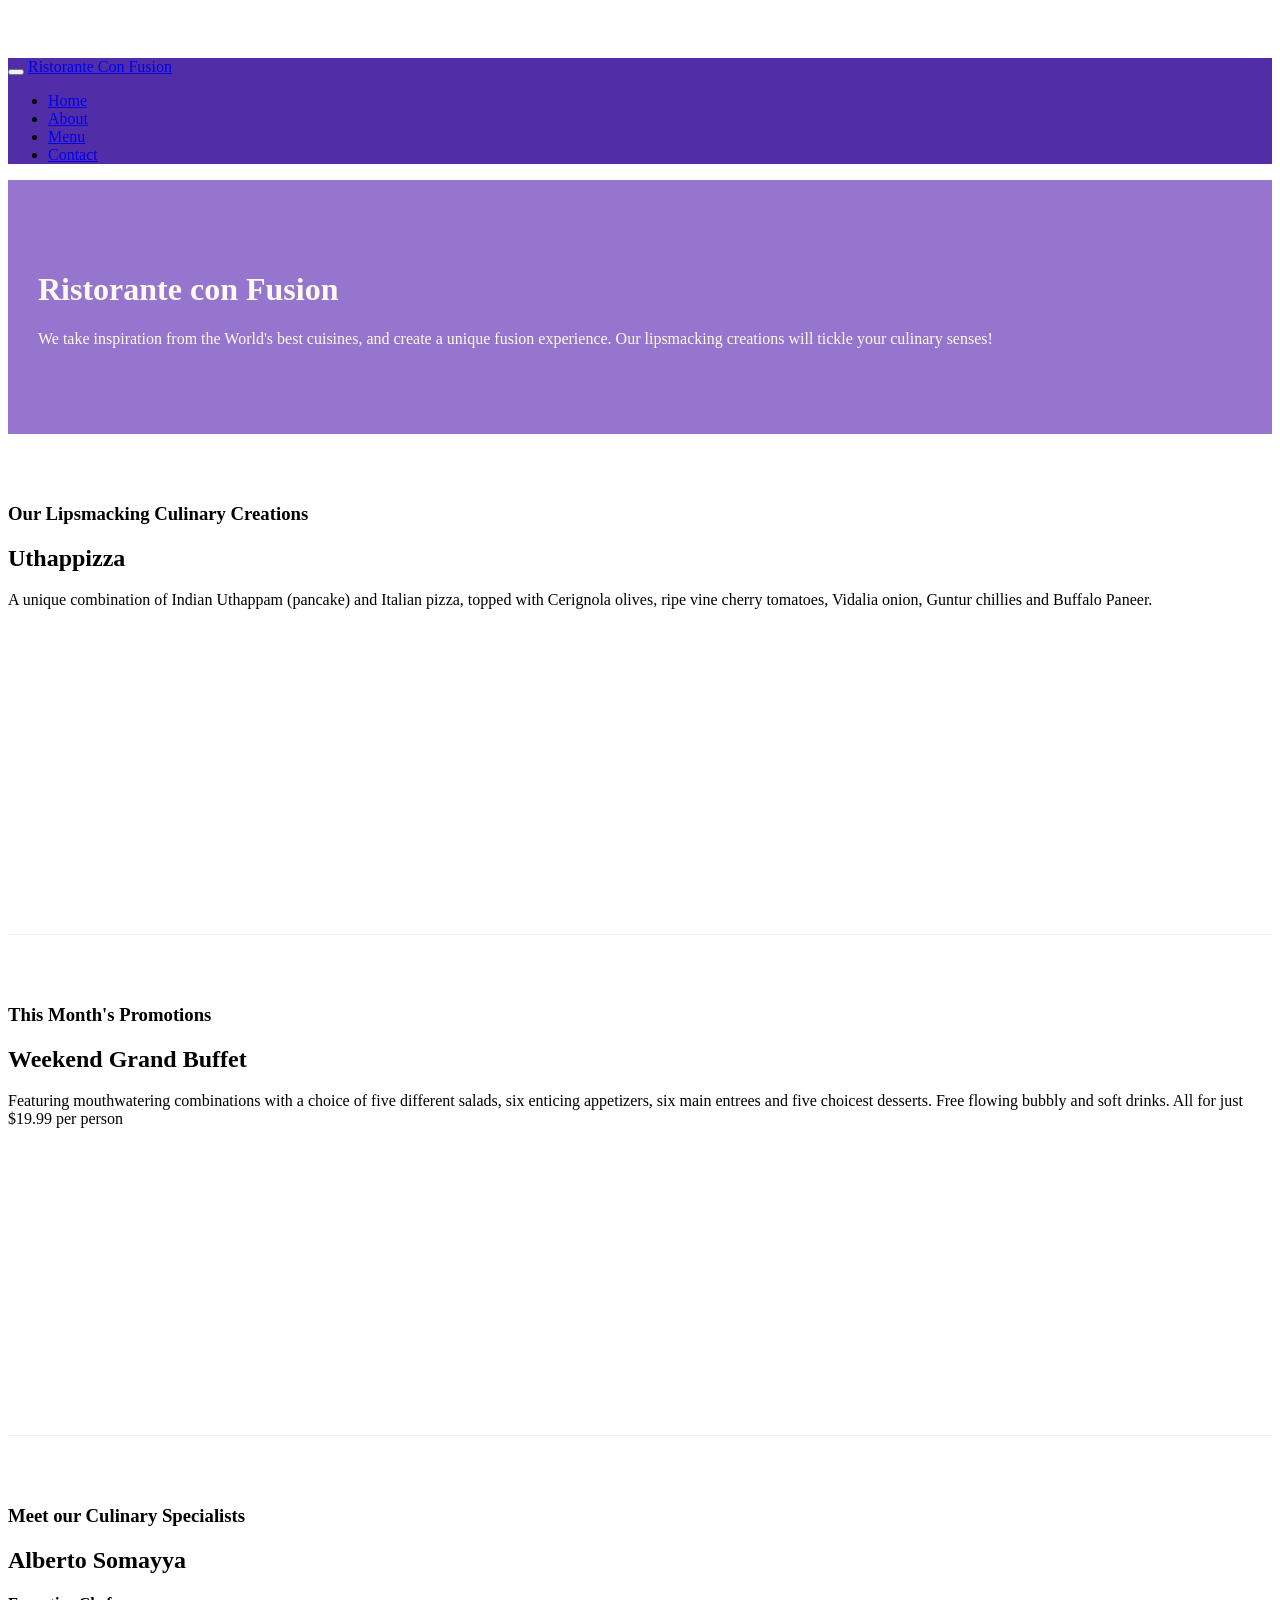
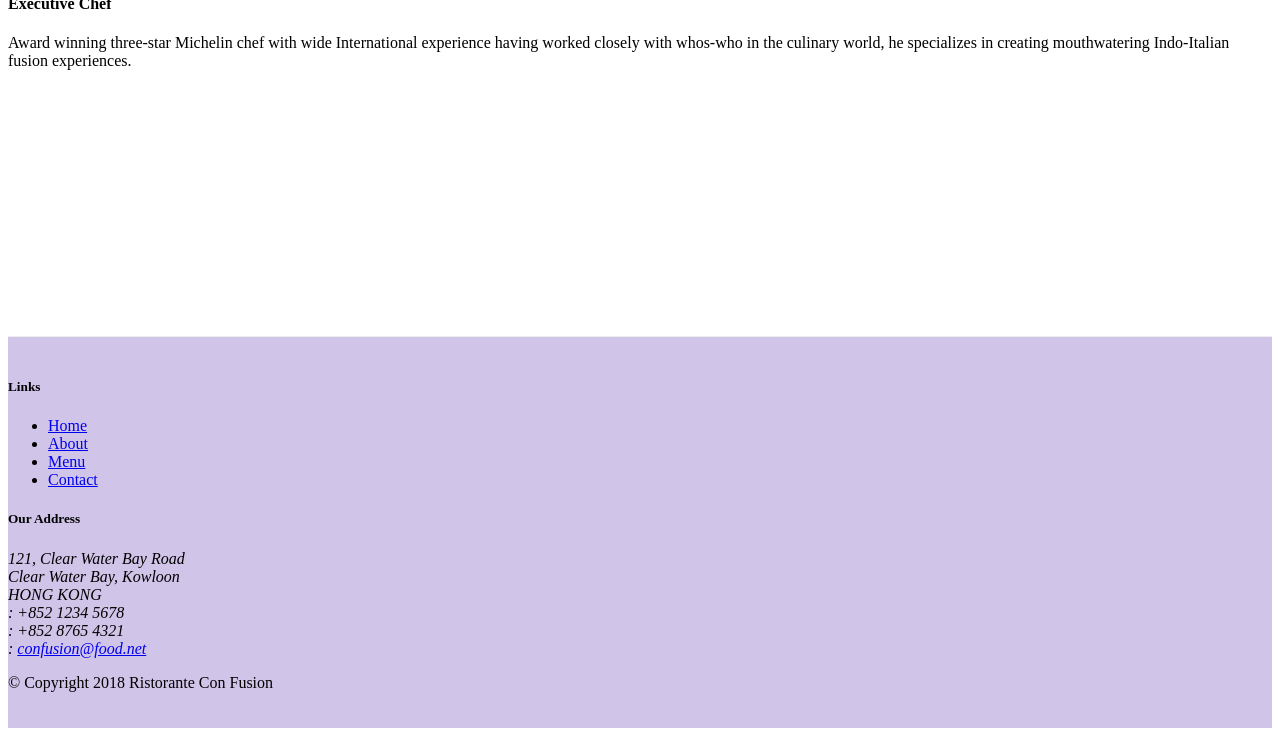
==== index.html @ 0569c8c8 "added fonts" ====
<!DOCTYPE html>
<html lang="en">

<head>
<!-- Required meta tags always come first -->
<meta charset="utf-8">
<meta name="viewport" content="width=device-width, initial-scale=1, shrink-to-fit=no">
<meta http-equiv="x-ua-compatible" content="ie=edge">

<!-- Bootstrap CSS -->
<link rel="stylesheet" href="node_modules/bootstrap/dist/css/bootstrap.min.css">
<link rel="stylesheet" href="node_modules/font-awesome/css/font-awesome.min.css">
<link rel="stylesheet" href="node_modules/bootstrap-social/bootstrap-social.css">
<link rel="stylesheet" href="css/styles.css" >
    <title>Ristorante Con Fusion</title>
    
</head>

<body>
    <nav class="navbar navbar-dark navbar-expand-sm fixed-top">
        <div class="container">
            <button class="navbar-toggler" type="button" data-toggle="collapse" data-target="#Navbar">
                <span class="navbar-toggler-icon"></span>
            </button>

            <a class="navbar-brand mr-auto" href="#">Ristorante Con Fusion</a>
            <div class="collapse navbar-collapse" id="Navbar">
                <ul class="navbar-nav mr-auto">
                    <li class="nav-item active"><a class="nav-link" href="./index.html"><span class="fa fa-home fa-lg"></span> Home</a></li>
                    <li class="nav-item"><a class="nav-link" href="./aboutus.html"><span class="fa fa-info fa-lg"></span> About</a></li>
                    <li class="nav-item"><a class="nav-link" href="#"><span class="fa fa-list fa-lg"></span> Menu</a></li>
                    <li class="nav-item"><a class="nav-link" href="#"><span class="fa fa-address-card fa-lg"></span> Contact</a></li>
    
                </ul>
            </div>
  
        </div>
    </nav>

    <header class="jumbotron">
        <div class="container">
            <div class="row row-header">
                <div class="col-12 col-sm-6">
                    <h1>Ristorante con Fusion</h1>
                    <p>We take inspiration from the World's best cuisines, and create a unique fusion experience. Our lipsmacking creations will tickle your culinary senses!</p>
                </div>
                <div class="col-12 col-sm-6">

                </div>
                <div>
                </div>
            </div>
        </div>
    </header>

    <div class="container">
        <div class="row row-content align-items-center">
            <div class="col-12 col-sm-4 order-sm-last col-md-3">
                <h3>Our Lipsmacking Culinary Creations</h3>
            </div>
            <div class="col col-sm order-sm-first zcol-md">
                <h2>Uthappizza</h2>
                <p>A unique combination of Indian Uthappam (pancake) and Italian pizza, topped with Cerignola olives, ripe vine cherry tomatoes, Vidalia onion, Guntur chillies and Buffalo Paneer.</p>
            </div>
        </div>


        <div class="row row-content  align-items-center">
            <div class="col-12 col-sm-4 col-md-3">
                <h3>This Month's Promotions</h3>
            </div>
            <div class="col col-sm col-md">
                <h2>Weekend Grand Buffet</h2>
                <p>Featuring mouthwatering combinations with a choice of five different salads, six enticing appetizers, six main entrees and five choicest desserts. Free flowing bubbly and soft drinks. All for just $19.99 per person </p>
            </div>
        </div>

        <div class="row row-content  align-items-center">
            <div class="col-12 col-sm-4 order-sm-last cold-md-3">
                <h3>Meet our Culinary Specialists</h3>
            </div>
            <div class="col col-sm col-sm-first col-md">
                <h2>Alberto Somayya</h2>
                <h4>Executive Chef</h4>
                <p>Award winning three-star Michelin chef with wide International experience having worked closely with whos-who in the culinary world, he specializes in creating mouthwatering Indo-Italian fusion experiences. </p>
            </div>
        </div>
    </div>

    <footer class="footer">
        <div class="container">
            <div  class="row">             
                <div class="col-4 offset-1 col-sm-2">
                    <h5>Links</h5>
                    <ul class="list-unstyled">
                        <li><a href="./index.html">Home</a></li>
                        <li><a href="./aboutus.html">About</a></li>
                        <li><a href="#">Menu</a></li>
                        <li><a href="#">Contact</a></li>
                    </ul>
                </div>
                <div class="col-7 col-sm-5">
                    <h5>Our Address</h5>
                    <address>
		              121, Clear Water Bay Road<br>
		              Clear Water Bay, Kowloon<br>
		              HONG KONG<br>
		              <i class="fa fa-phone fa-lg"></i>: +852 1234 5678<br>
		              <i class="fa fa-fax fa-lg"></i>: +852 8765 4321<br>
		              <i class="fa fa-envelope fa-lg"></i>: <a href="mailto:confusion@food.net">confusion@food.net</a>
		           </address>
                </div>
                <div class="col-12 col-sm-4 align-self-center">
                    <div class="text-center">
                        <a class="btn btn-social-icon btn-google" href="http://google.com/+"><i class="fa fa-google-plus fa-lg"></i></a>
                        <a  class="btn btn-social-icon btn-facebook" href="http://www.facebook.com/profile.php?id="><i class="fa fa-facebook fa-lg"></i></a>
                        <a  class="btn btn-social-icon btn-linkedin" href="http://www.linkedin.com/in/"><i class="fa fa-linkedin fa-lg"></i></a>
                        <a  class="btn btn-social-icon btn-twitter" href="http://twitter.com/"><i class="fa fa-twitter fa-lg"></i></a>
                        <a  class="btn btn-social-icon btn-youtube" href="http://youtube.com/"><i class="fa fa-youtube fa-lg"></i></a>
                        <a  class="btn btn-social-icon"href="mailto:"><i class="fa fa-envelope fa-lg"></i></a>
                    </div>
                </div>
           </div>
           <div  class="row justify-content-center">             
                <div class="col-auto">
                    <p>© Copyright 2018 Ristorante Con Fusion</p>
                </div>
           </div>
        </div>
    </footer>
     <!-- jQuery first, then Popper.js, then Bootstrap JS. -->
     <script src="node_modules/jquery/dist/jquery.slim.min.js"></script>
     <script src="node_modules/popper.js/dist/umd/popper.min.js"></script>
     <script src="node_modules/bootstrap/dist/js/bootstrap.min.js"></script>
</body>

</html>
---- css/styles.css ----
.row-header{
    margin: 0px uuto;
    padding: 0px auto;
    
}

.row-content{
    margin: 0px auto;
    padding: 50px 0px 50px 0px;
    border-bottom:1px ridge;
    min-height: 400px;
}

.row-pagetitle{
    margin: 0px auto;
    padding: 10px 0px 10px 0px;
    border-bottom:1px ridge;
    min-height: 70px;
}


.footer{
    background-color: #d1c4e9;
    margin: 0px auto;
    padding: 20px 0 20px 0;
}

.jumbotron {
    padding: 70px 30px 70px 30px;
    margin: 0px auto;
    background: #9575cd;
    color: floralwhite;
}

.address{
    font-size: 80%;
    margin: 0px;
    color: #0f0f0f;
}


body {
    padding: 50px 0px 0px 0px;
    z-index: 0;
}

.navbar-dark {
    background-color: #512da8;
}
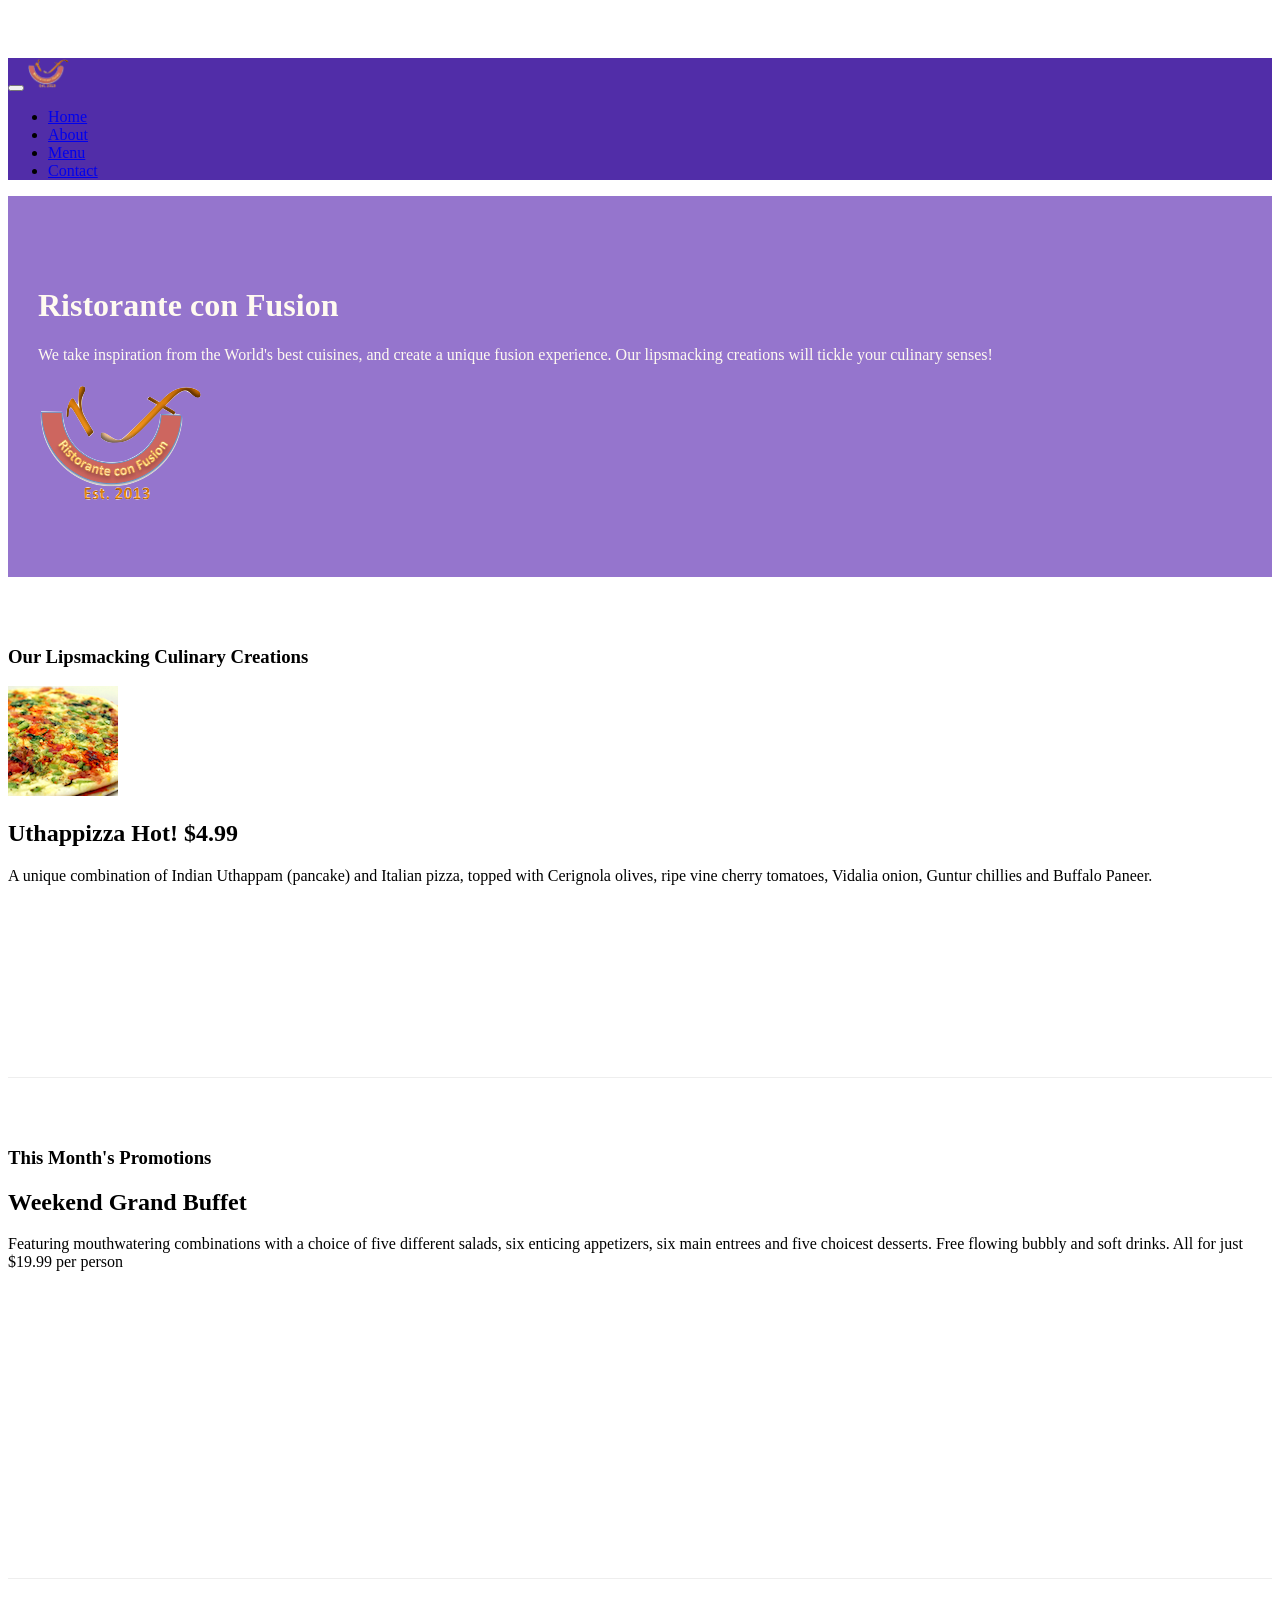
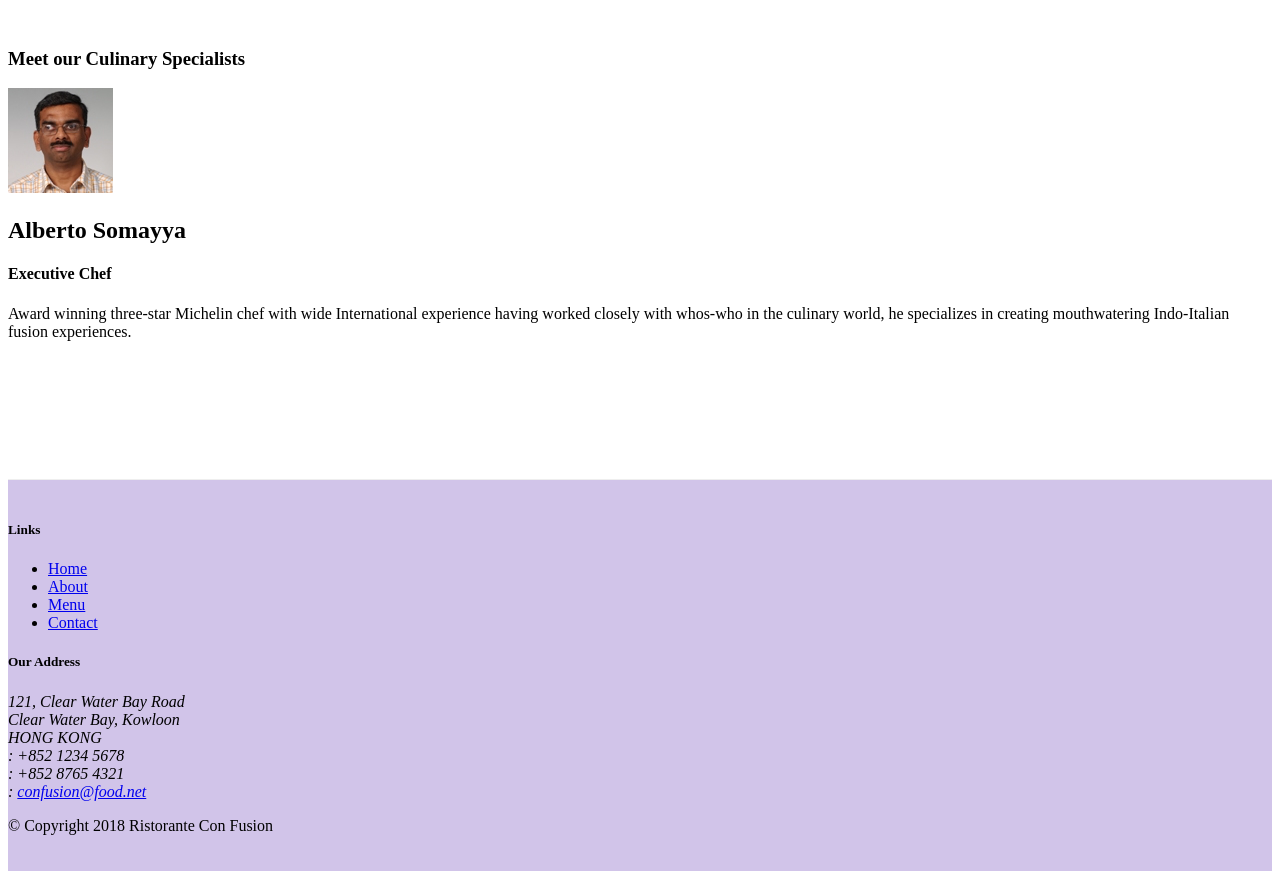
==== commit d7f73360: "add badge Pill" ====
--- a/index.html
+++ b/index.html
@@ -23,13 +23,13 @@
                 <span class="navbar-toggler-icon"></span>
             </button>
 
-            <a class="navbar-brand mr-auto" href="#">Ristorante Con Fusion</a>
+            <a class="navbar-brand mr-auto" href="#"><img src="img/logo.png" height="30" width="41"></a>
             <div class="collapse navbar-collapse" id="Navbar">
                 <ul class="navbar-nav mr-auto">
                     <li class="nav-item active"><a class="nav-link" href="./index.html"><span class="fa fa-home fa-lg"></span> Home</a></li>
                     <li class="nav-item"><a class="nav-link" href="./aboutus.html"><span class="fa fa-info fa-lg"></span> About</a></li>
-                    <li class="nav-item"><a class="nav-link" href="#"><span class="fa fa-list fa-lg"></span> Menu</a></li>
-                    <li class="nav-item"><a class="nav-link" href="#"><span class="fa fa-address-card fa-lg"></span> Contact</a></li>
+                    <li class="nav-item"><a class="nav-link" href="./menu.html"><span class="fa fa-list fa-lg"></span> Menu</a></li>
+                    <li class="nav-item"><a class="nav-link" href="./contactus.html"><span class="fa fa-address-card fa-lg"></span> Contact</a></li>
     
                 </ul>
             </div>
@@ -44,7 +44,8 @@
                     <h1>Ristorante con Fusion</h1>
                     <p>We take inspiration from the World's best cuisines, and create a unique fusion experience. Our lipsmacking creations will tickle your culinary senses!</p>
                 </div>
-                <div class="col-12 col-sm-6">
+                <div class="col-12 col-sm-6 align-self-center">
+                    <img src="img/logo.png" class="img-fluid"/>
 
                 </div>
                 <div>
@@ -58,10 +59,17 @@
             <div class="col-12 col-sm-4 order-sm-last col-md-3">
                 <h3>Our Lipsmacking Culinary Creations</h3>
             </div>
-            <div class="col col-sm order-sm-first zcol-md">
-                <h2>Uthappizza</h2>
-                <p>A unique combination of Indian Uthappam (pancake) and Italian pizza, topped with Cerignola olives, ripe vine cherry tomatoes, Vidalia onion, Guntur chillies and Buffalo Paneer.</p>
-            </div>
+            <div class="col col-sm order-sm-first col-md">
+                <div class="media">
+                <img class="d-flex mr-3 img-thumbnail align-self-center" src="img/uthappizza.png" alt="uthapizza" >
+                <div class="media-body">
+                    <h2 class="mt-0">Uthappizza <span class="badge badge-danger">Hot!</span> <span class="badge badge-pill badge-secondary">$4.99</span></h2>
+                    <p>A unique combination of Indian Uthappam (pancake) and Italian pizza, topped with Cerignola olives, ripe vine cherry tomatoes, Vidalia onion, Guntur chillies and Buffalo Paneer.</p>
+      
+                </div>
+                </div>
+
+             </div>
         </div>
 
 
@@ -80,10 +88,17 @@
                 <h3>Meet our Culinary Specialists</h3>
             </div>
             <div class="col col-sm col-sm-first col-md">
-                <h2>Alberto Somayya</h2>
-                <h4>Executive Chef</h4>
-                <p>Award winning three-star Michelin chef with wide International experience having worked closely with whos-who in the culinary world, he specializes in creating mouthwatering Indo-Italian fusion experiences. </p>
-            </div>
+                <div class="media">
+                    <img class="d-flex mr-3 img-thumbnail align-self-center" src="img/alberto.png" />
+                    <div class="media-body">
+                        <h2>Alberto Somayya</h2>
+                        <h4>Executive Chef</h4>
+                        <p>Award winning three-star Michelin chef with wide International experience having worked closely with whos-who in the culinary world, he specializes in creating mouthwatering Indo-Italian fusion experiences. </p>
+        
+                    </div>
+                </div>
+
+             </div>
         </div>
     </div>
 
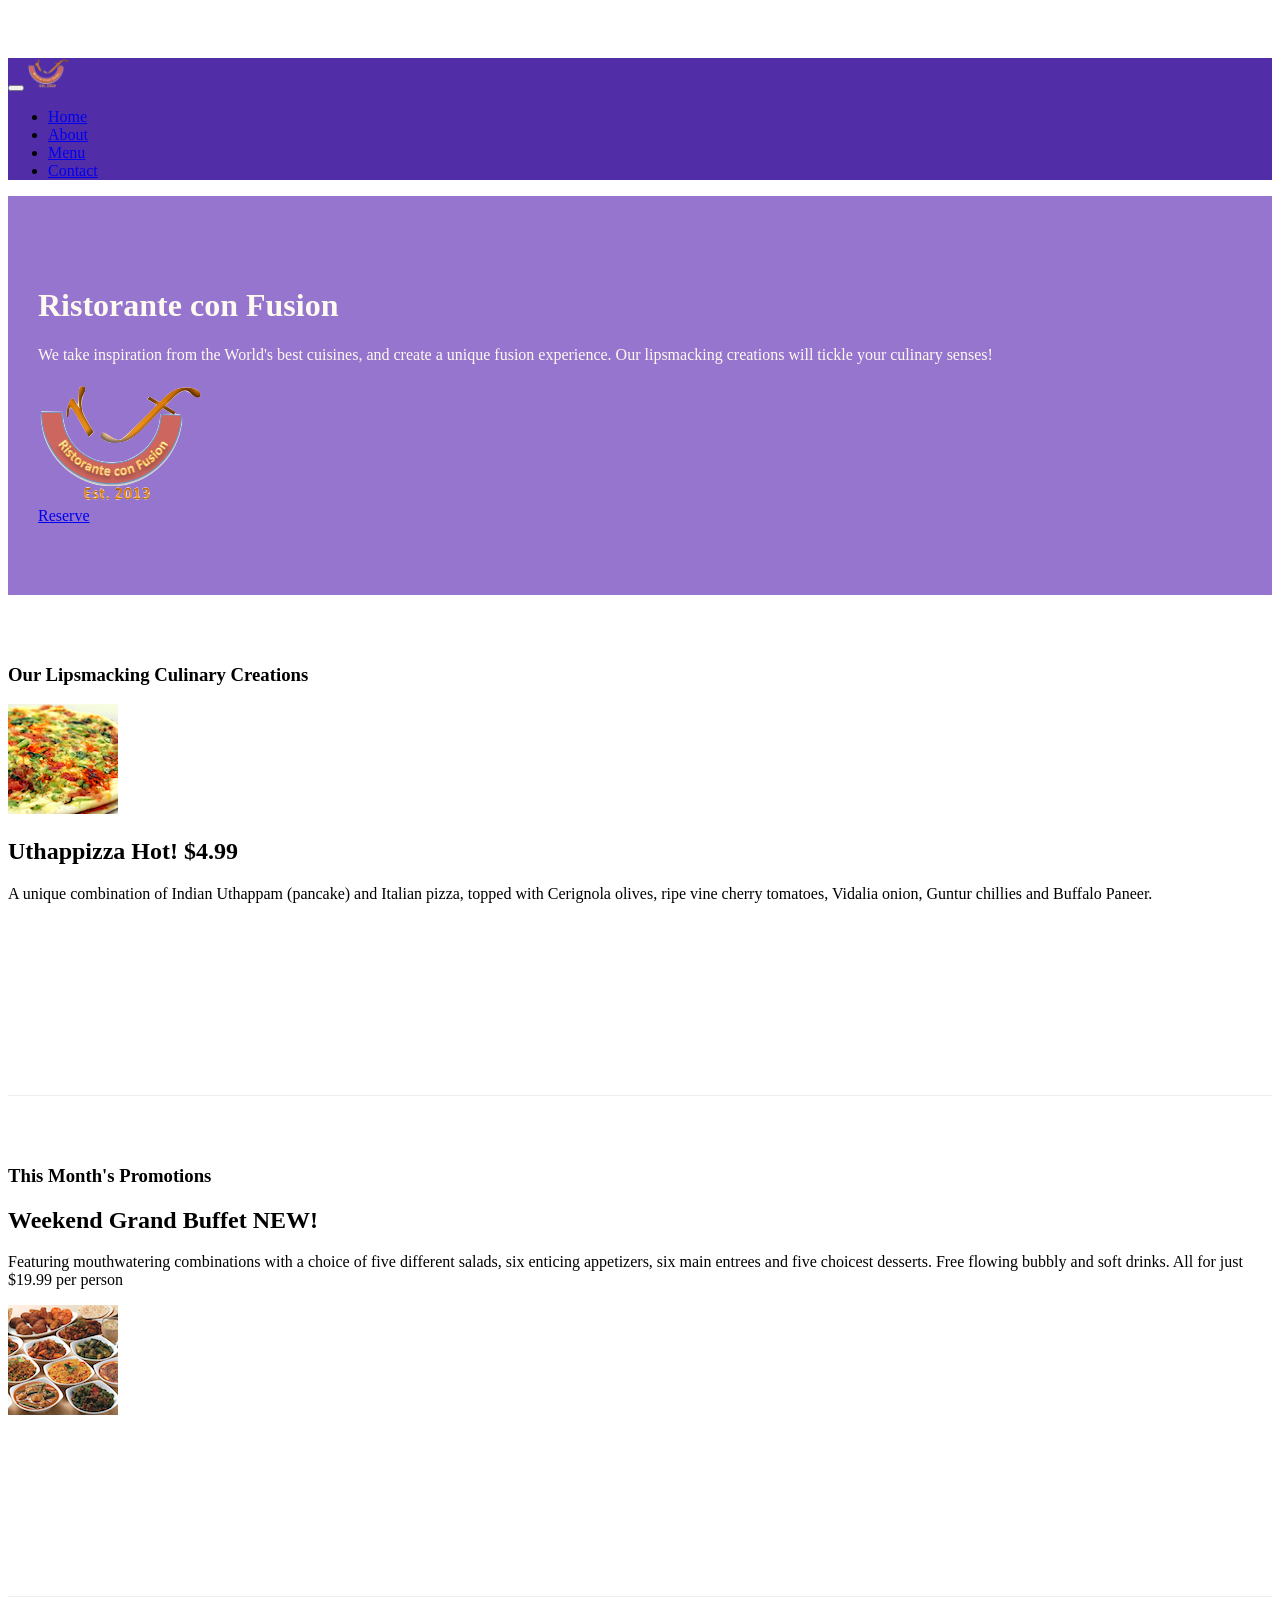
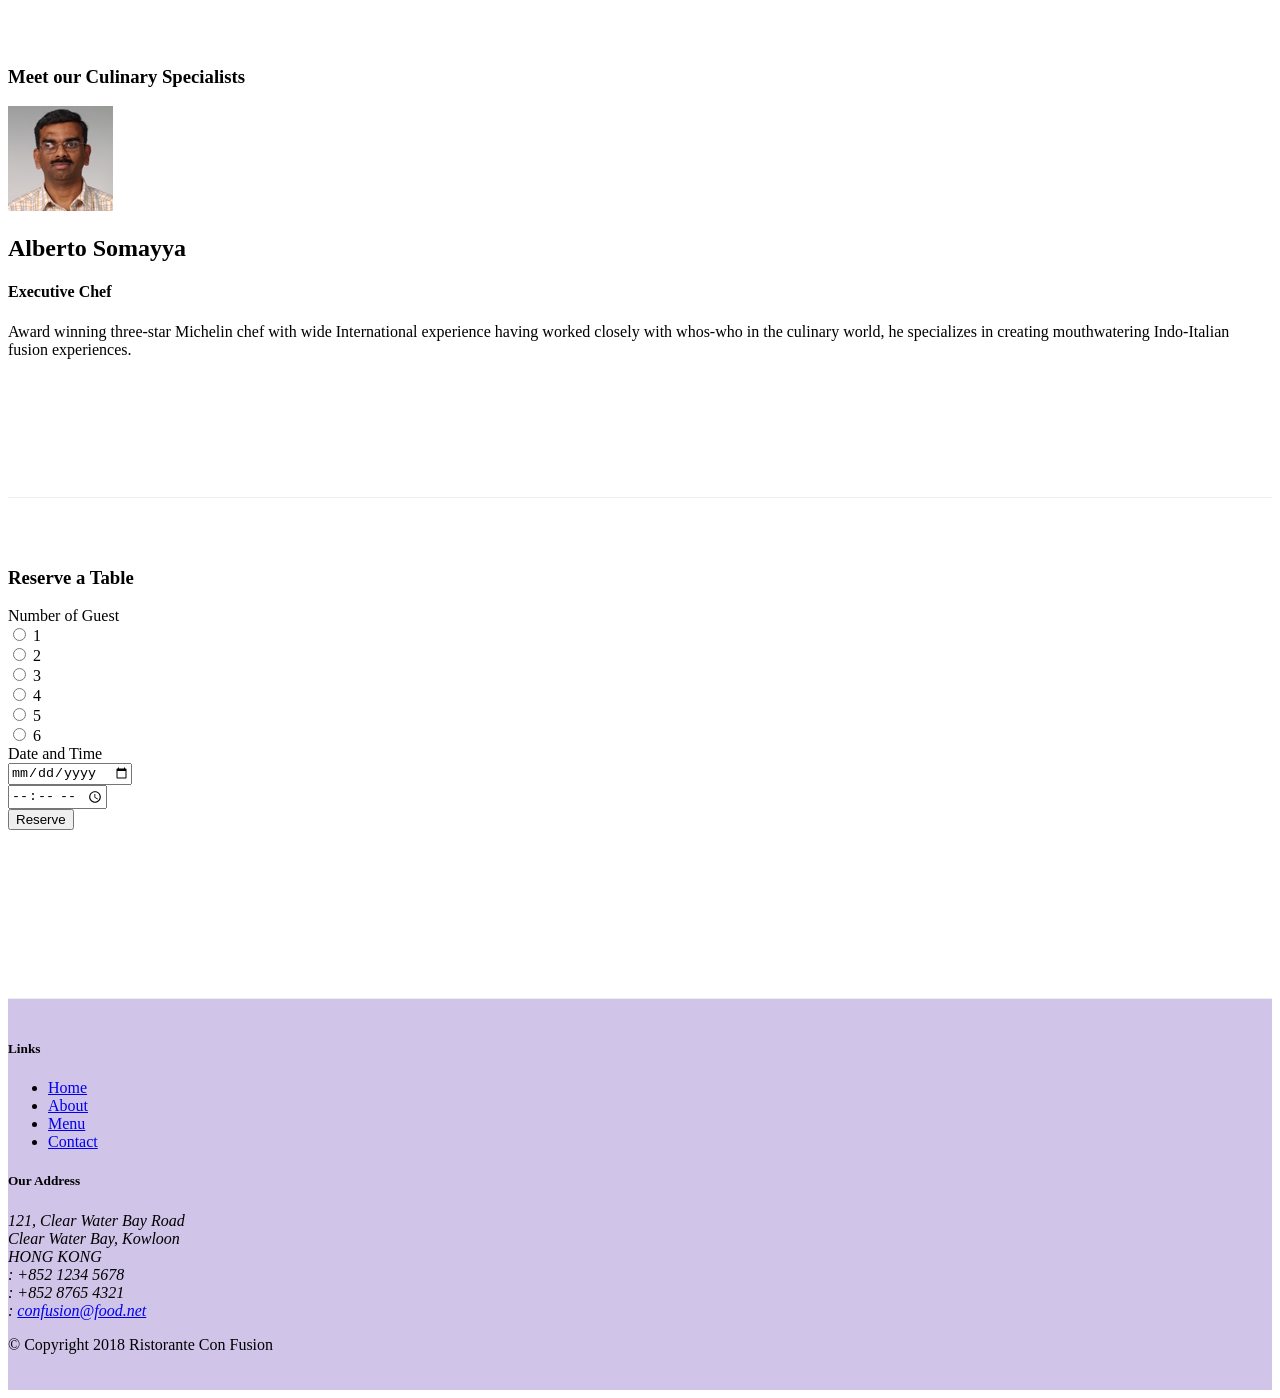
==== commit c98f738c: "tabs" ====
--- a/index.html
+++ b/index.html
@@ -38,16 +38,24 @@
     </nav>
 
     <header class="jumbotron">
-        <div class="container">
+        <div class="container ">
             <div class="row row-header">
-                <div class="col-12 col-sm-6">
+                <div class="col-12 col-sm-6 ">
                     <h1>Ristorante con Fusion</h1>
                     <p>We take inspiration from the World's best cuisines, and create a unique fusion experience. Our lipsmacking creations will tickle your culinary senses!</p>
                 </div>
-                <div class="col-12 col-sm-6 align-self-center">
+
+                <div class="col-12 col-sm-4 align-self-center">
                     <img src="img/logo.png" class="img-fluid"/>
-
-                </div>
+                </div>
+
+         
+                    <a href="#reserve" class="btn btn-primary col align-self-center" >
+                        Reserve
+                    </a>
+
+                
+                
                 <div>
                 </div>
             </div>
@@ -72,19 +80,34 @@
              </div>
         </div>
 
-
+        
         <div class="row row-content  align-items-center">
             <div class="col-12 col-sm-4 col-md-3">
                 <h3>This Month's Promotions</h3>
             </div>
             <div class="col col-sm col-md">
+                <div class="media">
+                    <div class="media-body">
+                        <h2 class="mt-0">Weekend Grand Buffet <span class="badge badge-danger">NEW!</span></h2>
+                        <p>Featuring mouthwatering combinations with a choice of five different salads, six enticing appetizers, six main entrees and five choicest desserts. Free flowing bubbly and soft drinks. All for just $19.99 per person </p>        
+                    </div>
+                    <img class="d-flex mr-3 img-thumbnail align-self-center" src="img/buffet.png" alt="uthapizza" >
+                </div>
+            </div>
+        </div>
+<!-- 
+        <div class="row row-content  align-items-center">
+            <div class="col-12 col-sm-4 col-md-3">
+                <h3>This Month's Promotions</h3>
+            </div>
+            <div class="col col-sm col-md">
                 <h2>Weekend Grand Buffet</h2>
                 <p>Featuring mouthwatering combinations with a choice of five different salads, six enticing appetizers, six main entrees and five choicest desserts. Free flowing bubbly and soft drinks. All for just $19.99 per person </p>
             </div>
-        </div>
+        </div> -->
 
         <div class="row row-content  align-items-center">
-            <div class="col-12 col-sm-4 order-sm-last cold-md-3">
+            <div class="col-12 col-sm-4 order-sm-last col-md-3">
                 <h3>Meet our Culinary Specialists</h3>
             </div>
             <div class="col col-sm col-sm-first col-md">
@@ -100,6 +123,73 @@
 
              </div>
         </div>
+        <div id="reserve" class="row row-content align-items-center">
+        <div class="col-8 col-lg-8 col-sm-12 col-md-12 mx-auto">
+            <div class="card">
+                <h3 class="card-header bg-warning text-white">Reserve a Table</h3>
+                <div class="card-body">
+                  <form>
+                    <div class="form-group row">
+                        <label for="numguest" class="col-lg-2 col-md-2 col-sm-2 col-xs-2">Number of Guest</label>
+                        <div class="col-8">
+                      
+                        <div class="form-check form-check-inline">
+                            <input class="form-check-input" type="radio" name="inlineRadioOptions" id="inlineRadio1" value="option1">
+                            <label class="form-check-label" for="inlineRadio1">1</label>
+                          </div>
+                          <div class="form-check form-check-inline">
+                            <input class="form-check-input" type="radio" name="inlineRadioOptions" id="inlineRadio2" value="option2">
+                            <label class="form-check-label" for="inlineRadio2">2</label>
+                          </div>
+                          <div class="form-check form-check-inline">
+                            <input class="form-check-input" type="radio" name="inlineRadioOptions" id="inlineRadio3" value="option3">
+                            <label class="form-check-label" for="inlineRadio3">3</label>
+                          </div>
+
+                          <div class="form-check form-check-inline">
+                            <input class="form-check-input" type="radio" name="inlineRadioOptions" id="inlineRadio3" value="option3">
+                            <label class="form-check-label" for="inlineRadio3">4</label>
+                          </div>
+
+                          <div class="form-check form-check-inline">
+                            <input class="form-check-input" type="radio" name="inlineRadioOptions" id="inlineRadio3" value="option3">
+                            <label class="form-check-label" for="inlineRadio3">5</label>
+                          </div>
+
+                          <div class="form-check form-check-inline">
+                            <input class="form-check-input" type="radio" name="inlineRadioOptions" id="inlineRadio3" value="option3">
+                            <label class="form-check-label" for="inlineRadio3">6</label>
+                          </div>
+                        </div>
+
+                    </div>
+
+                    <div class="form-group row">
+                        <label for="datetime" class="col-12 col-md-2 col-form-label">Date and Time</label>
+                        <div class="col-lg-5 col-sm-12  col-md-12">
+                            <input type="date" class="form-control" id="date" name="date"
+                             placeholder="Enter Date">
+                        </div>
+                        <div class="col-lg-5 col-sm-12  col-md-12">
+                            <input type="time" class="form-control" id="time" name="time"
+                             placeholder="Time">
+                        </div>
+                    </div>
+                    <div class="form-group row">
+                       
+                        <div class="col-12">
+                            <button type="submit" class="btn btn-primary">
+                                Reserve
+                            </button>
+                           
+                        </div>
+                    </div>
+                  </form>
+                </div>
+            </div>
+        </div>
+        </div>
+
     </div>
 
     <footer class="footer">
--- a/css/styles.css
+++ b/css/styles.css
@@ -46,4 +46,11 @@
 
 .navbar-dark {
     background-color: #512da8;
+}
+
+.tab-content {
+    border-left: 1px solid #ddd;
+    border-right: 1px solid #ddd;
+    border-bottom: 1px solid #ddd;
+    padding:10px;
 }
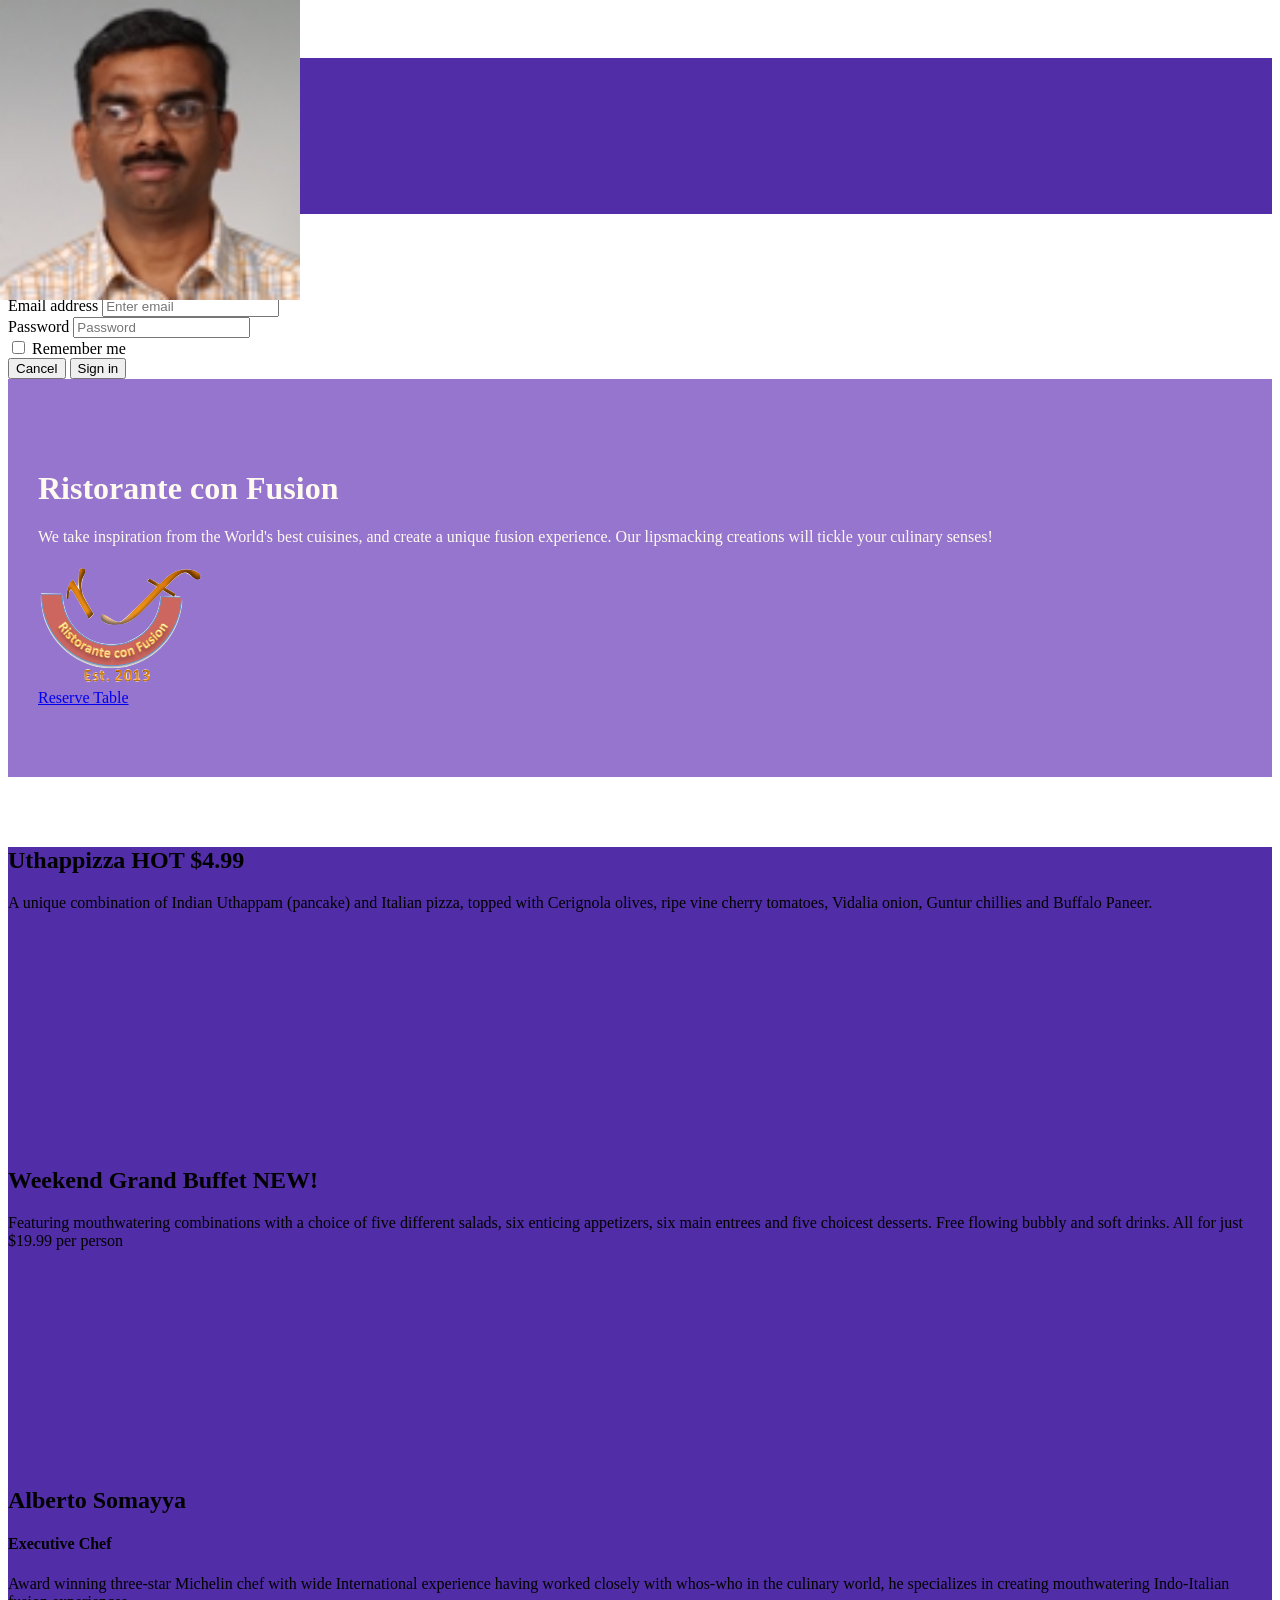
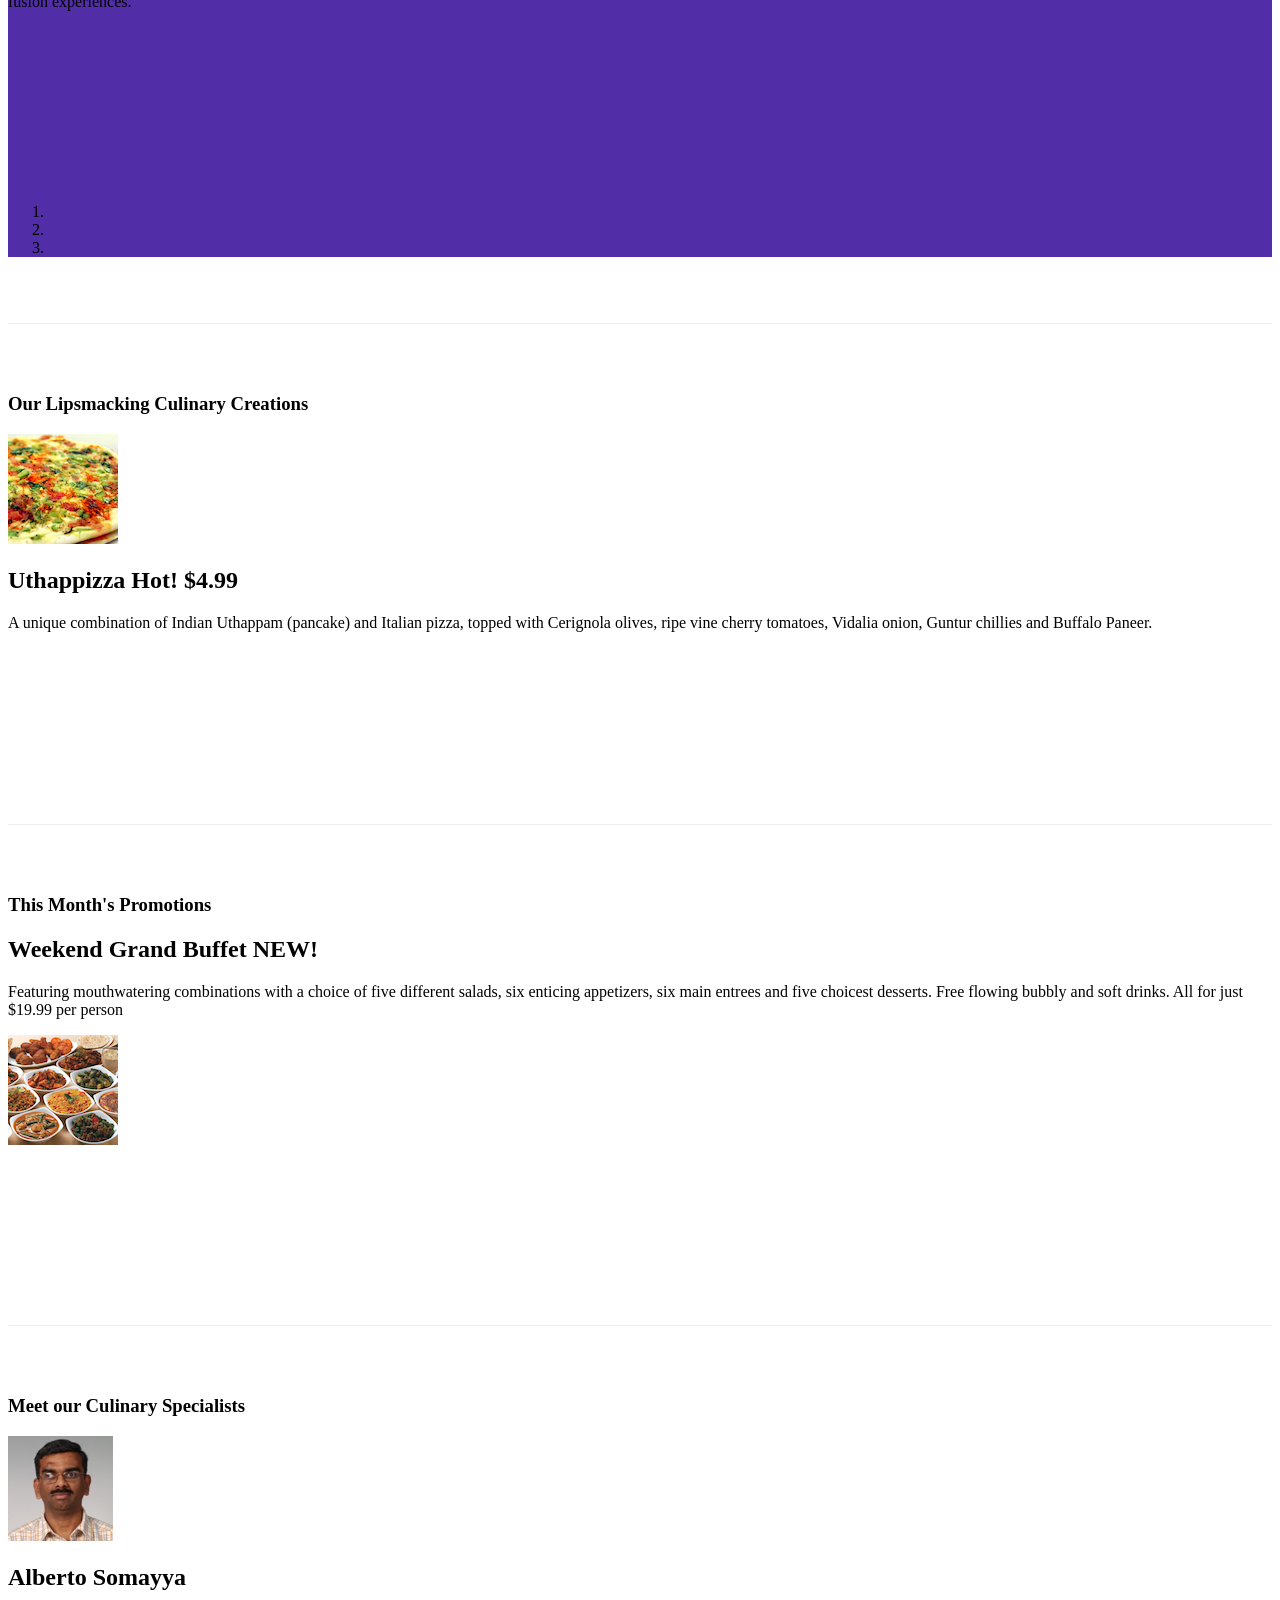
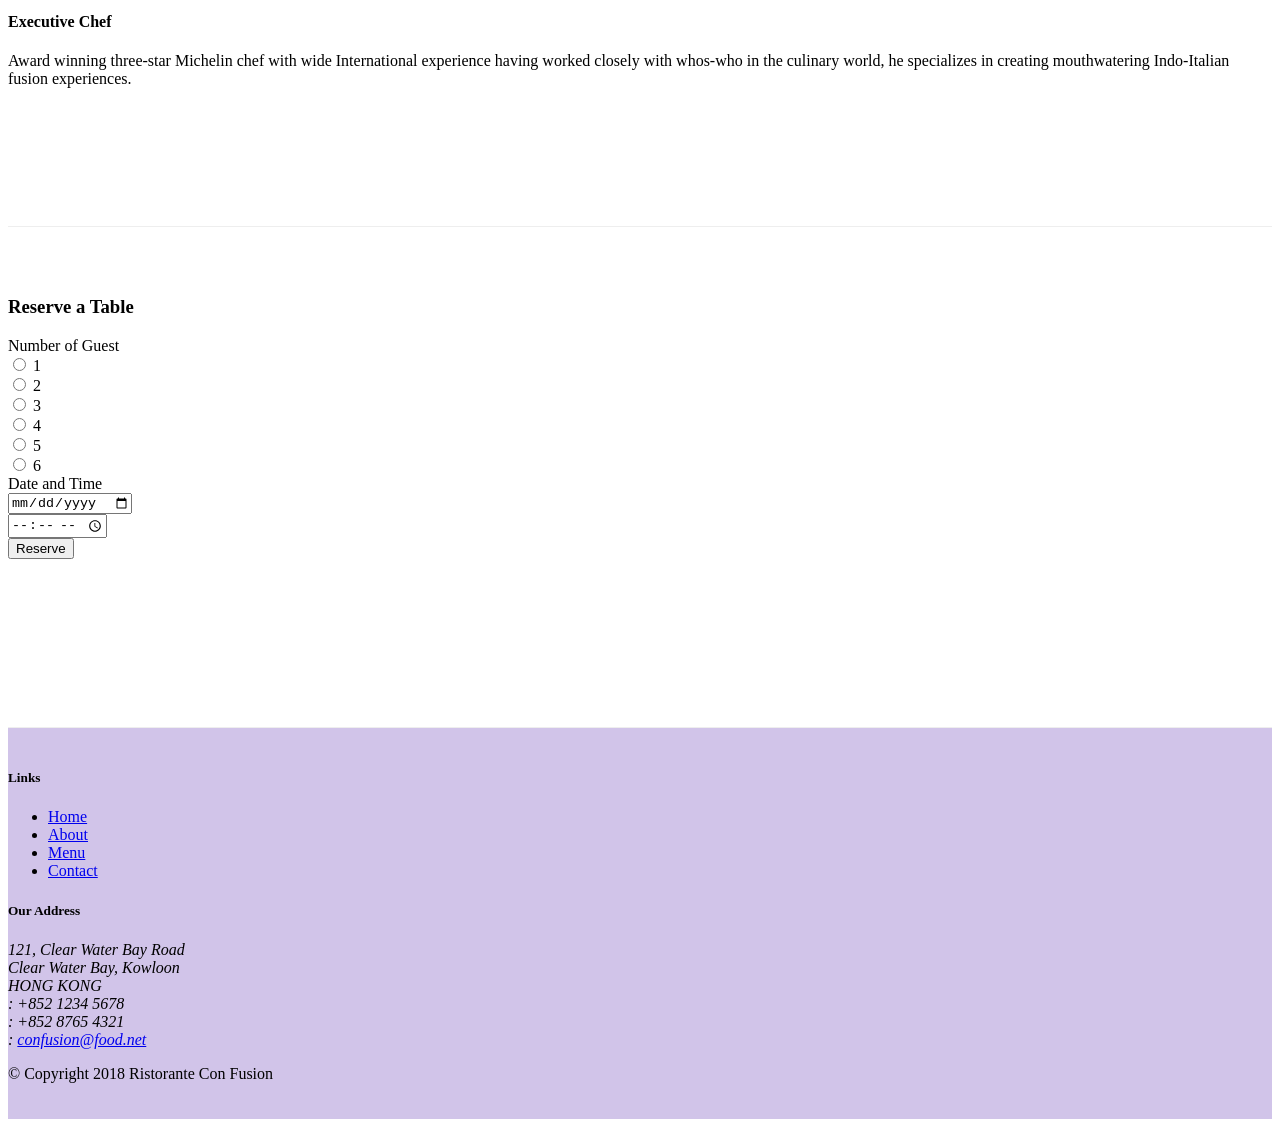
==== commit 280695fd: "Carousel" ====
--- a/index.html
+++ b/index.html
@@ -29,13 +29,53 @@
                     <li class="nav-item active"><a class="nav-link" href="./index.html"><span class="fa fa-home fa-lg"></span> Home</a></li>
                     <li class="nav-item"><a class="nav-link" href="./aboutus.html"><span class="fa fa-info fa-lg"></span> About</a></li>
                     <li class="nav-item"><a class="nav-link" href="./menu.html"><span class="fa fa-list fa-lg"></span> Menu</a></li>
-                    <li class="nav-item"><a class="nav-link" href="./contactus.html"><span class="fa fa-address-card fa-lg"></span> Contact</a></li>
-    
+                    <li class="nav-item"><a class="nav-link" href="./contactus.html"><span class="fa fa-address-card fa-lg"></span> Contact</a></li>  
                 </ul>
+                <span class="navbar-text">
+                    <a data-toggle="modal" data-target="#loginModal">
+                    <span class="fa fa-sign-in"></span> Login</a>
+                </span>
             </div>
   
         </div>
     </nav>
+
+    <div id="loginModal" class="modal fade" role="dialog">
+        <div class="modal-dialog modal-lg" role="content">
+            <!-- Modal content-->
+            <div class="modal-content">
+                <div class="modal-header">
+                    <h4 class="modal-title">Login </h4>
+                    <button type="button" class="close" data-dismiss="modal">&times;</button>
+                </div>
+                <div class="modal-body">
+                    <form>
+                        <div class="form-row">
+                            <div class="form-group col-sm-4">
+                                    <label class="sr-only" for="exampleInputEmail3">Email address</label>
+                                    <input type="email" class="form-control form-control-sm mr-1" id="exampleInputEmail3" placeholder="Enter email">
+                            </div>
+                            <div class="form-group col-sm-4">
+                                <label class="sr-only" for="exampleInputPassword3">Password</label>
+                                <input type="password" class="form-control form-control-sm mr-1" id="exampleInputPassword3" placeholder="Password">
+                            </div>
+                            <div class="col-sm-auto">
+                                <div class="form-check">
+                                    <input class="form-check-input" type="checkbox">
+                                    <label class="form-check-label"> Remember me
+                                    </label>
+                                </div>
+                            </div>
+                        </div>
+                        <div class="form-row">
+                            <button type="button" class="btn btn-secondary btn-sm ml-auto" data-dismiss="modal">Cancel</button>
+                            <button type="submit" class="btn btn-primary btn-sm ml-1">Sign in</button>        
+                        </div>
+                    </form>
+                </div>
+            </div>
+        </div>
+    </div>
 
     <header class="jumbotron">
         <div class="container ">
@@ -45,14 +85,18 @@
                     <p>We take inspiration from the World's best cuisines, and create a unique fusion experience. Our lipsmacking creations will tickle your culinary senses!</p>
                 </div>
 
-                <div class="col-12 col-sm-4 align-self-center">
+                <div class="col-12 col-sm align-self-center">
                     <img src="img/logo.png" class="img-fluid"/>
                 </div>
 
-         
-                    <a href="#reserve" class="btn btn-primary col align-self-center" >
-                        Reserve
-                    </a>
+                <div class="col-12 col-sm align-self-center">
+                             
+                    <a role="button" class="btn btn-block nav-link btn-warning"
+                    data-toggle="tooltip" data-html="true"  title="Or Call us at  <br><strong>+852 12345678</strong>"
+                    data-placement="bottom" href="#reserveform">Reserve Table</a>
+
+                </div>
+
 
                 
                 
@@ -63,6 +107,55 @@
     </header>
 
     <div class="container">
+
+        <div class="row row-content">
+            <div class="col">
+                <div id="mycarousel" class="carousel slide" data-ride="carousel">
+                    <div class="carousel-inner" role="listbox">
+                        <div class="carousel-item active">
+                            <img class="d-block img-fluid"
+                                src="img/uthappizza.png" alt="Uthappizza">
+                            <div class="carousel-caption d-none d-md-block">
+                                <h2>Uthappizza <span class="badge badge-danger">HOT</span> <span class="badge badge-pill badge-default">$4.99</span></h2>
+                                <p>A unique combination of Indian Uthappam (pancake) and Italian pizza, topped with Cerignola olives, ripe vine cherry tomatoes, Vidalia onion, Guntur chillies and Buffalo Paneer.</p>
+ 
+                            </div>
+                        </div>
+                        <div class="carousel-item">
+                            <img class="d-flex mr-3 img-thumbnail align-self-center" src="img/buffet.png" alt="uthapizza" >
+                            <div class="carousel-caption d-none d-md-block">
+                                <h2 class="mt-0">Weekend Grand Buffet <span class="badge badge-danger">NEW!</span></h2>
+                                <p>Featuring mouthwatering combinations with a choice of five different salads, six enticing appetizers, six main entrees and five choicest desserts. Free flowing bubbly and soft drinks. All for just $19.99 per person </p>        
+
+                            </div>
+                        </div>
+                        <div class="carousel-item">
+                            <img class="d-flex mr-3 img-thumbnail align-self-center" src="img/alberto.png" />
+                            <div class="carousel-caption d-none d-md-block">
+                                <h2>Alberto Somayya</h2>
+                                  <h4>Executive Chef</h4>
+                              <p>Award winning three-star Michelin chef with wide International experience having worked closely with whos-who in the culinary world, he specializes in creating mouthwatering Indo-Italian fusion experiences. </p>
+                            </div>
+                        </div>
+                    </div>
+                    <ol class="carousel-indicators">
+                        <li data-target="#mycarousel" data-slide-to="0" class="active"></li>
+                        <li data-target="#mycarousel" data-slide-to="1"></li>
+                        <li data-target="#mycarousel" data-slide-to="2"></li>
+                    </ol>
+                </div>
+                <a class="carousel-control-prev" href="#mycarousel" role="button" data-slide="prev">
+                    <span class="carousel-control-prev-icon"></span>
+                </a>
+                <a class="carousel-control-next" href="#mycarousel" role="button" data-slide="next">
+                    <span class="carousel-control-next-icon"></span>
+                </a>
+
+             </div>
+        </div>
+
+        
+
         <div class="row row-content align-items-center">
             <div class="col-12 col-sm-4 order-sm-last col-md-3">
                 <h3>Our Lipsmacking Culinary Creations</h3>
@@ -237,6 +330,13 @@
      <script src="node_modules/jquery/dist/jquery.slim.min.js"></script>
      <script src="node_modules/popper.js/dist/umd/popper.min.js"></script>
      <script src="node_modules/bootstrap/dist/js/bootstrap.min.js"></script>
+
+    <script>
+        $(document).ready(function(){
+            $('[data-toggle="tooltip"]').tooltip();
+        });
+    </script>
+
 </body>
 
 </html>
--- a/css/styles.css
+++ b/css/styles.css
@@ -53,4 +53,19 @@
     border-right: 1px solid #ddd;
     border-bottom: 1px solid #ddd;
     padding:10px;
+}
+
+.carousel {
+    background:#512DA8;
+}
+
+.carousel-item {
+  height: 300px;
+}
+
+.carousel-item img {
+    position: absolute;
+    top: 0;
+    left: 0;
+    min-height: 300px;
 }
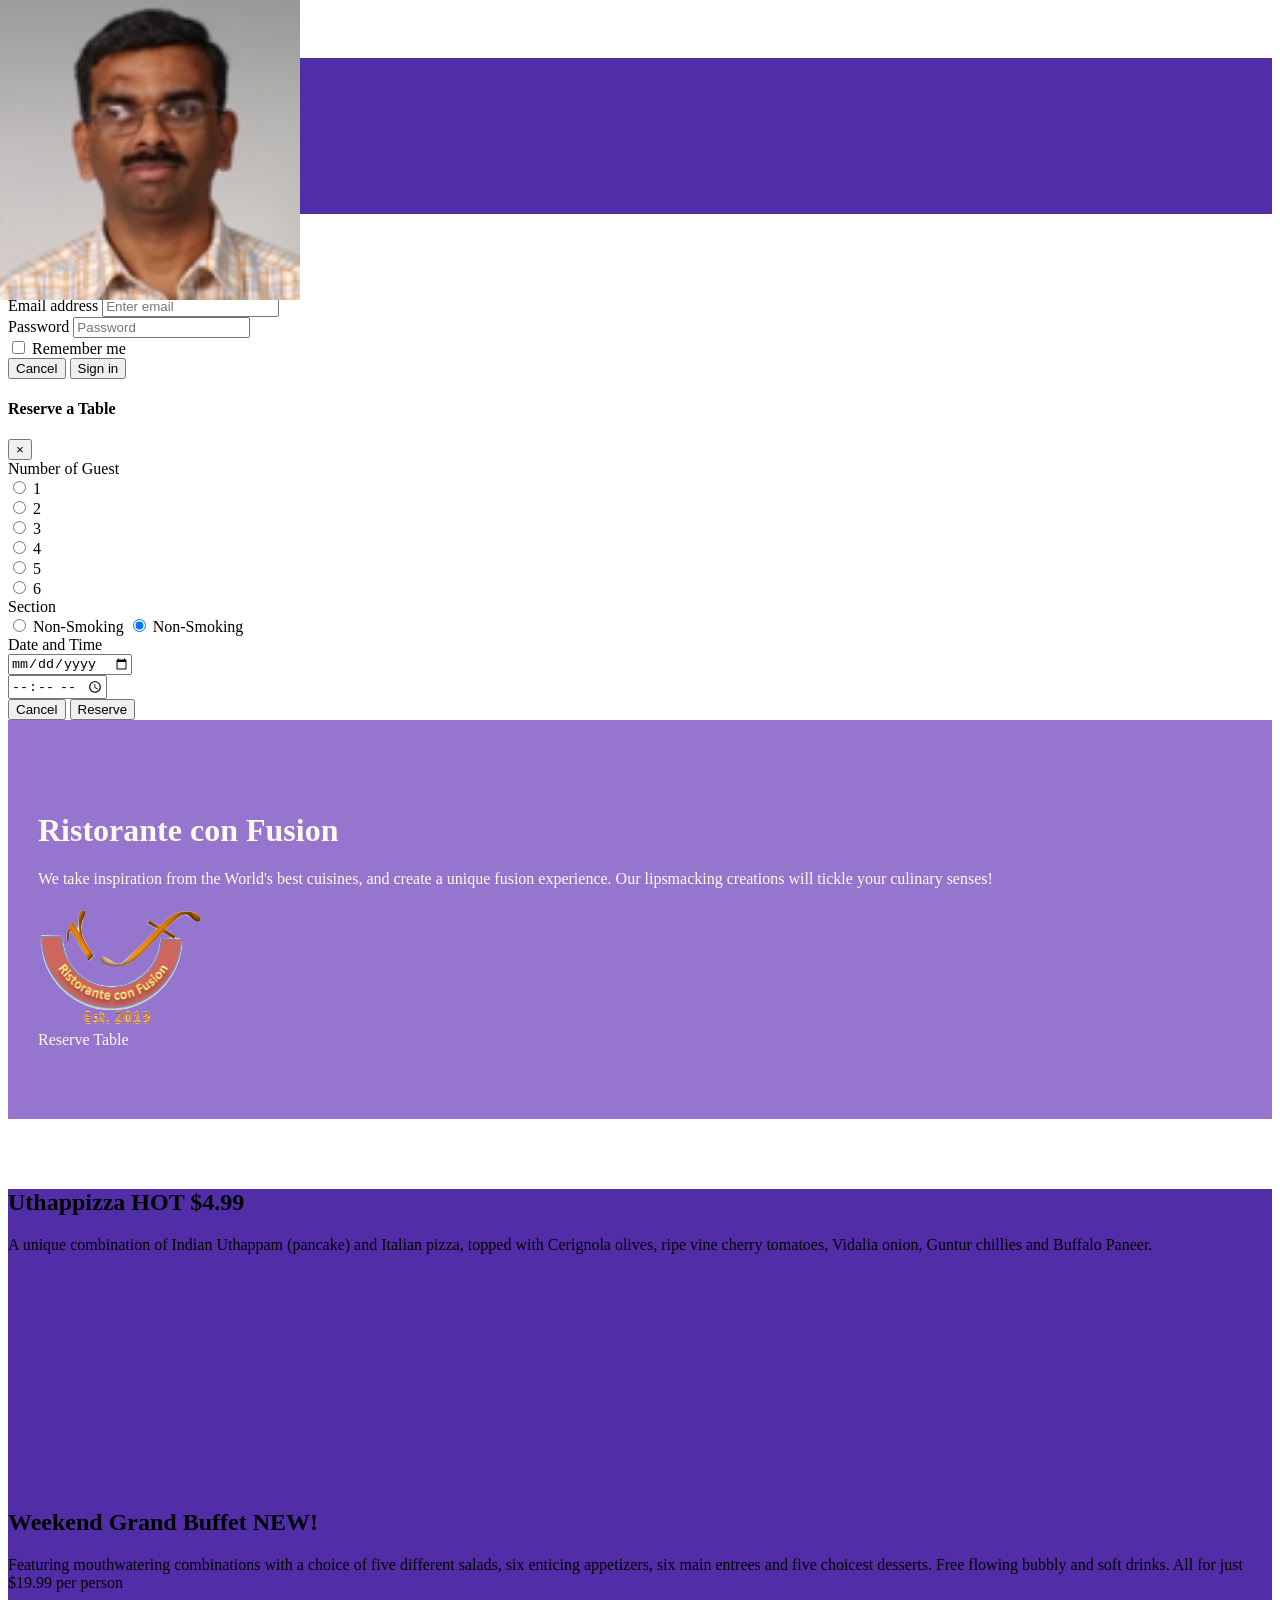
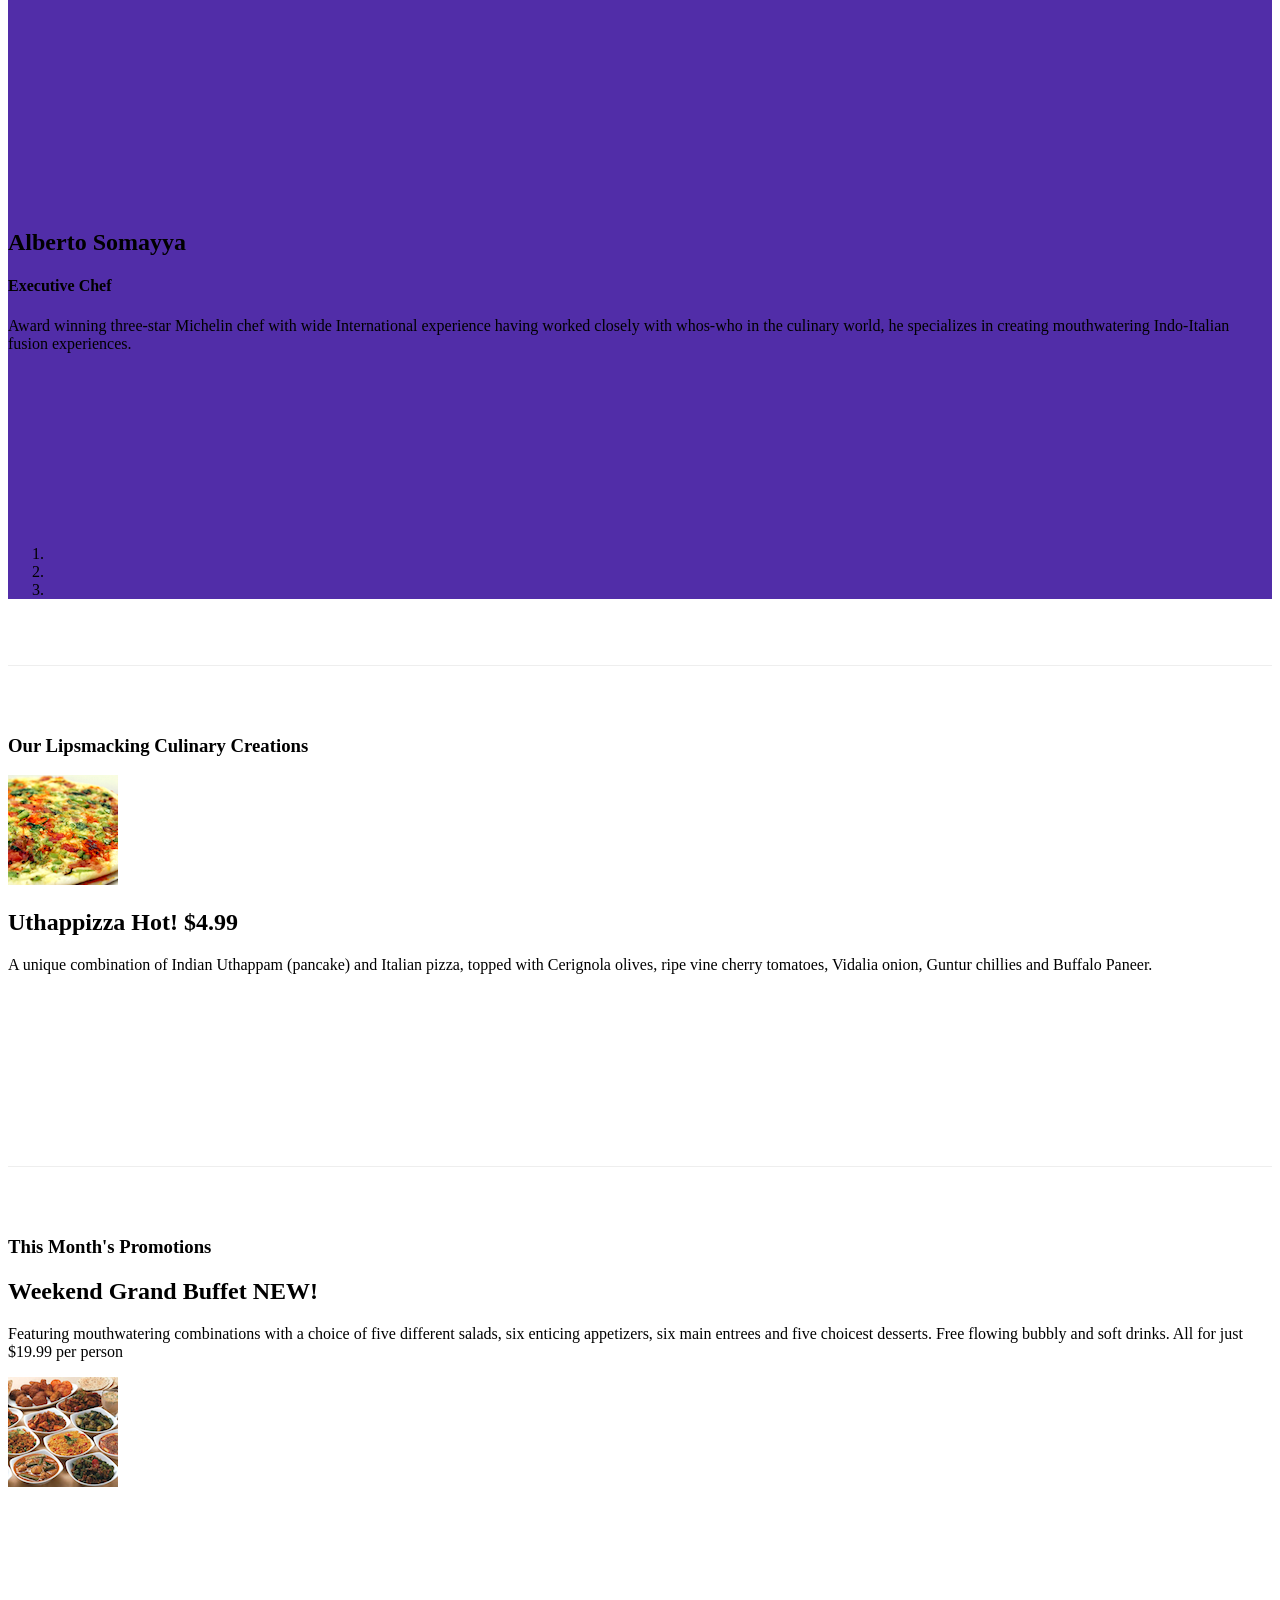
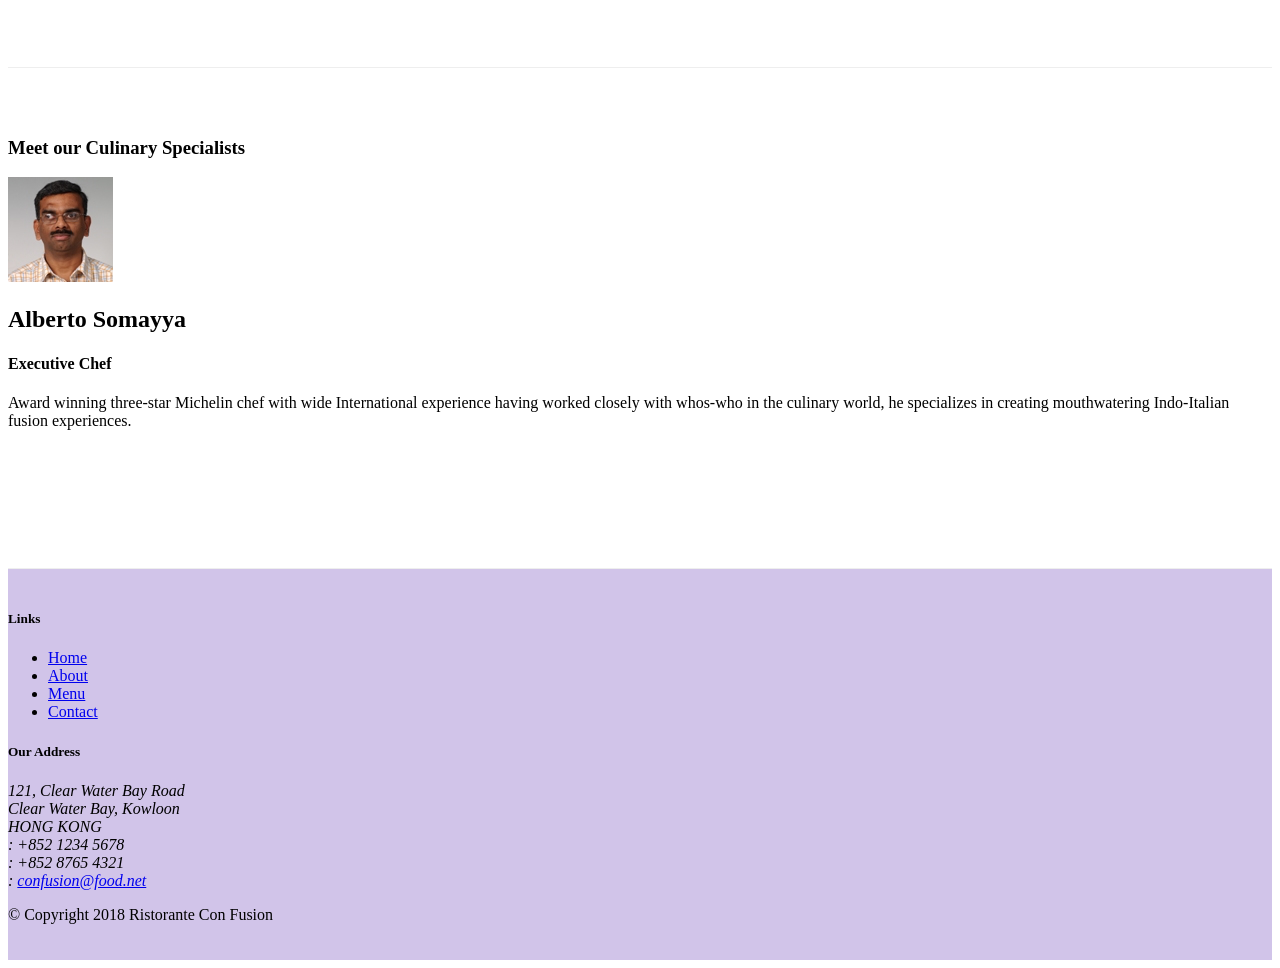
==== commit 35ae73c0: "Reservation Modal" ====
--- a/index.html
+++ b/index.html
@@ -77,6 +77,117 @@
         </div>
     </div>
 
+    <!-- Reservation-->
+    <div id="reservationModal" class="modal fade" role="dialog">
+        <div class="modal-dialog modal-lg" role="content">
+            <!-- Modal content-->
+            <div class="modal-content">
+                <div class="modal-header">
+                    <h4 class="modal-title">Reserve a Table </h4>
+                    <button type="button" class="close" data-dismiss="modal">&times;</button>
+                </div>
+                <div class="modal-body">
+                        <form>
+                            <div class="form-group row">
+                                <label for="numguest" class="col-lg-2 col-md-2 col-sm-2 col-xs-2">Number of Guest</label>
+                                <div class="col-8">
+                            
+                                <div class="form-check form-check-inline">
+                                    <input class="form-check-input" type="radio" name="inlineRadioOptions" id="inlineRadio1" value="option1">
+                                    <label class="form-check-label" for="inlineRadio1">1</label>
+                                </div>
+                                <div class="form-check form-check-inline">
+                                    <input class="form-check-input" type="radio" name="inlineRadioOptions" id="inlineRadio2" value="option2">
+                                    <label class="form-check-label" for="inlineRadio2">2</label>
+                                </div>
+                                <div class="form-check form-check-inline">
+                                    <input class="form-check-input" type="radio" name="inlineRadioOptions" id="inlineRadio3" value="option3">
+                                    <label class="form-check-label" for="inlineRadio3">3</label>
+                                </div>
+    
+                                <div class="form-check form-check-inline">
+                                    <input class="form-check-input" type="radio" name="inlineRadioOptions" id="inlineRadio3" value="option3">
+                                    <label class="form-check-label" for="inlineRadio3">4</label>
+                                </div>
+    
+                                <div class="form-check form-check-inline">
+                                    <input class="form-check-input" type="radio" name="inlineRadioOptions" id="inlineRadio3" value="option3">
+                                    <label class="form-check-label" for="inlineRadio3">5</label>
+                                </div>
+    
+                                <div class="form-check form-check-inline">
+                                    <input class="form-check-input" type="radio" name="inlineRadioOptions" id="inlineRadio3" value="option3">
+                                    <label class="form-check-label" for="inlineRadio3">6</label>
+                                </div>
+                                </div>
+    
+                            </div>
+<!-- 
+                            <div class="form-group row">
+                                <label for="numguest" class="col-lg-2 col-md-2 col-sm-2 col-xs-2">Section</label>
+        
+                                <div class="col-8">                          
+                                <div class="form-group">
+                                   <div id="radioBtn" class="btn-group">
+                                        <a class="btn btn-primary btn-sm active" data-toggle="happy" data-title="ns">Non-Smoking</a>
+                                        <a class="btn btn-primary btn-sm notActive" data-toggle="happy" data-title="s">Smoking</a>
+                                    </div>
+                                    <input type="hidden" name="happy" id="happy">                           
+                                </div>
+                                </div>
+                            </div> -->
+
+                            <div class="form-group row">
+                                <label for="numguest" class="col-lg-2 col-md-2 col-sm-2 col-xs-2">Section</label>
+        
+                                <div class="col-8">                          
+                                <div class="form-group">
+                                    <div class="btn-group btn-group-toggle" data-toggle="buttons">
+                                        <label class="btn btn-primary active">
+                                          <input type="radio" name="options" id="option1" autocomplete="off" checked> Non-Smoking
+                                        </label>
+
+                                        </label>
+                                        <label class="btn btn-danger active">
+                                            <input type="radio" name="options" id="option1" autocomplete="off" checked> Non-Smoking
+                                          </label>
+                                    </div>                    
+                                </div>
+                                </div>
+                            </div>
+                            
+   
+                            <div class="form-group row">
+                                <label for="datetime" class="col-12 col-md-2 col-form-label">Date and Time</label>
+                                <div class="col-lg-5 col-sm-12  col-md-12">
+                                    <input type="date" class="form-control" id="date" name="date"
+                                    placeholder="Enter Date">
+                                </div>
+                                <div class="col-lg-5 col-sm-12  col-md-12">
+                                    <input type="time" class="form-control" id="time" name="time"
+                                    placeholder="Time">
+                                </div>
+                            </div>
+                            <div class="form-group row">
+                            
+                                <div class="col-12">
+                                    <button type="submit" class="btn btn-secondary">
+                                        Cancel
+                                    </button>
+
+                                    <button type="submit" class="btn btn-primary">
+                                        Reserve
+                                    </button>
+                                
+                                </div>
+                            </div>
+                        </form>
+                </div>
+            </div>
+        </div>
+    </div>
+
+
     <header class="jumbotron">
         <div class="container ">
             <div class="row row-header">
@@ -92,9 +203,8 @@
                 <div class="col-12 col-sm align-self-center">
                              
                     <a role="button" class="btn btn-block nav-link btn-warning"
-                    data-toggle="tooltip" data-html="true"  title="Or Call us at  <br><strong>+852 12345678</strong>"
-                    data-placement="bottom" href="#reserveform">Reserve Table</a>
-
+                    data-toggle="modal" data-html="true"  title="Or Call us at +852 12345678"
+                    data-target="#reservationModal"><span class="fa fa-sign-in"></span> Reserve Table</a>
                 </div>
 
 
@@ -153,8 +263,7 @@
 
              </div>
         </div>
-
-        
+     
 
         <div class="row row-content align-items-center">
             <div class="col-12 col-sm-4 order-sm-last col-md-3">
@@ -188,16 +297,6 @@
                 </div>
             </div>
         </div>
-<!-- 
-        <div class="row row-content  align-items-center">
-            <div class="col-12 col-sm-4 col-md-3">
-                <h3>This Month's Promotions</h3>
-            </div>
-            <div class="col col-sm col-md">
-                <h2>Weekend Grand Buffet</h2>
-                <p>Featuring mouthwatering combinations with a choice of five different salads, six enticing appetizers, six main entrees and five choicest desserts. Free flowing bubbly and soft drinks. All for just $19.99 per person </p>
-            </div>
-        </div> -->
 
         <div class="row row-content  align-items-center">
             <div class="col-12 col-sm-4 order-sm-last col-md-3">
@@ -216,73 +315,84 @@
 
              </div>
         </div>
-        <div id="reserve" class="row row-content align-items-center">
-        <div class="col-8 col-lg-8 col-sm-12 col-md-12 mx-auto">
-            <div class="card">
-                <h3 class="card-header bg-warning text-white">Reserve a Table</h3>
-                <div class="card-body">
-                  <form>
+        <!-- <div id="reserve" class="row row-content align-items-center">
+            <div class="col-8 col-lg-8 col-sm-12 col-md-12 mx-auto">
+                <div class="card">
+                    <h3 class="card-header bg-warning text-white">Reserve a Table</h3>
+                    <div class="card-body">
+                    <form>
+                        <div class="form-group row">
+                            <label for="numguest" class="col-lg-2 col-md-2 col-sm-2 col-xs-2">Number of Guest</label>
+
+                            <div class="col-8">                          
+                            <div class="form-check form-check-inline">
+                                <input class="form-check-input" type="radio" name="inlineRadioOptions" id="inlineRadio1" value="option1">
+                                <label class="form-check-label" for="inlineRadio1">1</label>
+                            </div>
+                            <div class="form-check form-check-inline">
+                                <input class="form-check-input" type="radio" name="inlineRadioOptions" id="inlineRadio2" value="option2">
+                                <label class="form-check-label" for="inlineRadio2">2</label>
+                            </div>
+                            <div class="form-check form-check-inline">
+                                <input class="form-check-input" type="radio" name="inlineRadioOptions" id="inlineRadio3" value="option3">
+                                <label class="form-check-label" for="inlineRadio3">3</label>
+                            </div>
+
+                            <div class="form-check form-check-inline">
+                                <input class="form-check-input" type="radio" name="inlineRadioOptions" id="inlineRadio3" value="option3">
+                                <label class="form-check-label" for="inlineRadio3">4</label>
+                            </div>
+
+                            <div class="form-check form-check-inline">
+                                <input class="form-check-input" type="radio" name="inlineRadioOptions" id="inlineRadio3" value="option3">
+                                <label class="form-check-label" for="inlineRadio3">5</label>
+                            </div>
+
+                            <div class="form-check form-check-inline">
+                                <input class="form-check-input" type="radio" name="inlineRadioOptions" id="inlineRadio3" value="option3">
+                                <label class="form-check-label" for="inlineRadio3">6</label>
+                            </div>
+                        </div>
+                    </div>
+
                     <div class="form-group row">
-                        <label for="numguest" class="col-lg-2 col-md-2 col-sm-2 col-xs-2">Number of Guest</label>
-                        <div class="col-8">
-                      
-                        <div class="form-check form-check-inline">
-                            <input class="form-check-input" type="radio" name="inlineRadioOptions" id="inlineRadio1" value="option1">
-                            <label class="form-check-label" for="inlineRadio1">1</label>
-                          </div>
-                          <div class="form-check form-check-inline">
-                            <input class="form-check-input" type="radio" name="inlineRadioOptions" id="inlineRadio2" value="option2">
-                            <label class="form-check-label" for="inlineRadio2">2</label>
-                          </div>
-                          <div class="form-check form-check-inline">
-                            <input class="form-check-input" type="radio" name="inlineRadioOptions" id="inlineRadio3" value="option3">
-                            <label class="form-check-label" for="inlineRadio3">3</label>
-                          </div>
-
-                          <div class="form-check form-check-inline">
-                            <input class="form-check-input" type="radio" name="inlineRadioOptions" id="inlineRadio3" value="option3">
-                            <label class="form-check-label" for="inlineRadio3">4</label>
-                          </div>
-
-                          <div class="form-check form-check-inline">
-                            <input class="form-check-input" type="radio" name="inlineRadioOptions" id="inlineRadio3" value="option3">
-                            <label class="form-check-label" for="inlineRadio3">5</label>
-                          </div>
-
-                          <div class="form-check form-check-inline">
-                            <input class="form-check-input" type="radio" name="inlineRadioOptions" id="inlineRadio3" value="option3">
-                            <label class="form-check-label" for="inlineRadio3">6</label>
-                          </div>
-                        </div>
-
+                        <label for="numguest" class="col-lg-2 col-md-2 col-sm-2 col-xs-2">Section</label>
+
+                        <div class="col-8">                          
+                        <div class="form-group">
+                           <div id="radioBtn" class="btn-group">
+                                <a class="btn btn-primary btn-sm active" data-toggle="happy" data-title="ns">Non-Smoking</a>
+                                <a class="btn btn-primary btn-sm notActive" data-toggle="happy" data-title="s">Smoking</a>
+                            </div>
+                            <input type="hidden" name="happy" id="happy">                           
+                        </div>
+                        </div>
                     </div>
 
                     <div class="form-group row">
-                        <label for="datetime" class="col-12 col-md-2 col-form-label">Date and Time</label>
-                        <div class="col-lg-5 col-sm-12  col-md-12">
-                            <input type="date" class="form-control" id="date" name="date"
-                             placeholder="Enter Date">
-                        </div>
-                        <div class="col-lg-5 col-sm-12  col-md-12">
-                            <input type="time" class="form-control" id="time" name="time"
-                             placeholder="Time">
-                        </div>
+                            <label for="datetime" class="col-12 col-md-2 col-form-label">Date and Time</label>
+                            <div class="col-lg-5 col-sm-12  col-md-12">
+                                <input type="date" class="form-control" id="date" name="date"
+                                placeholder="Enter Date">
+                            </div>
+                            <div class="col-lg-5 col-sm-12  col-md-12">
+                                <input type="time" class="form-control" id="time" name="time"
+                                placeholder="Time">
+                            </div>
                     </div>
                     <div class="form-group row">
-                       
+                        
                         <div class="col-12">
                             <button type="submit" class="btn btn-primary">
                                 Reserve
-                            </button>
-                           
-                        </div>
-                    </div>
-                  </form>
-                </div>
-            </div>
-        </div>
-        </div>
-
+                            </button>       
+                        </div>
+                    </div>
+                    </form>
+                    </div>
+                </div>
+            </div>
+        </div> -->
     </div>
 
     <footer class="footer">
@@ -331,11 +441,18 @@
      <script src="node_modules/popper.js/dist/umd/popper.min.js"></script>
      <script src="node_modules/bootstrap/dist/js/bootstrap.min.js"></script>
 
-    <script>
+    <!-- <script>
         $(document).ready(function(){
-            $('[data-toggle="tooltip"]').tooltip();
+            $('#radioBtn a').on('click', function(){
+            var sel = $(this).data('title');
+            var tog = $(this).data('toggle');
+            $('#'+tog).prop('value', sel);
+            
+            $('a[data-toggle="'+tog+'"]').not('[data-title="'+sel+'"]').removeClass('active').addClass('notActive');
+            $('a[data-toggle="'+tog+'"][data-title="'+sel+'"]').removeClass('notActive').addClass('active');
+            })
         });
-    </script>
+    </script> -->
 
 </body>
 
--- a/css/styles.css
+++ b/css/styles.css
@@ -68,4 +68,9 @@
     top: 0;
     left: 0;
     min-height: 300px;
+}
+
+#radioBtn .notActive{
+    color: #3276b1;
+    background-color: #fff;
 }
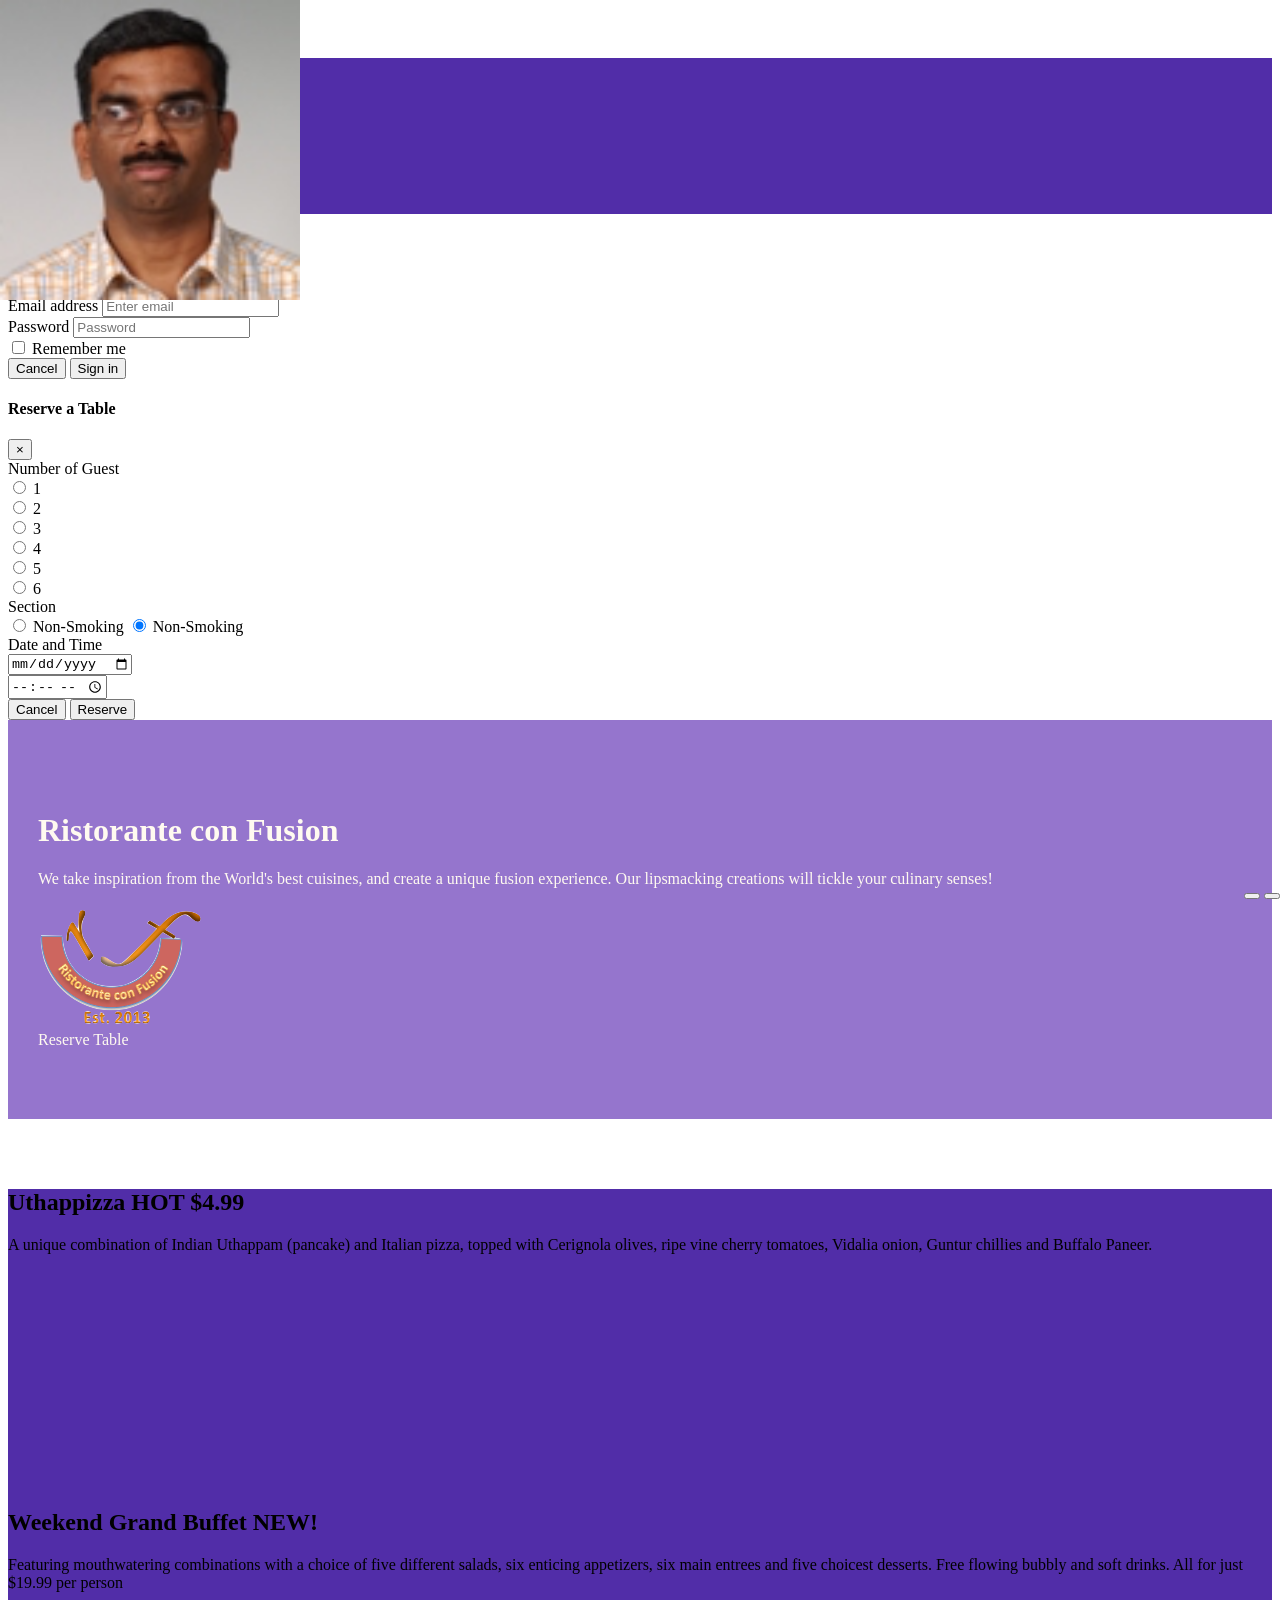
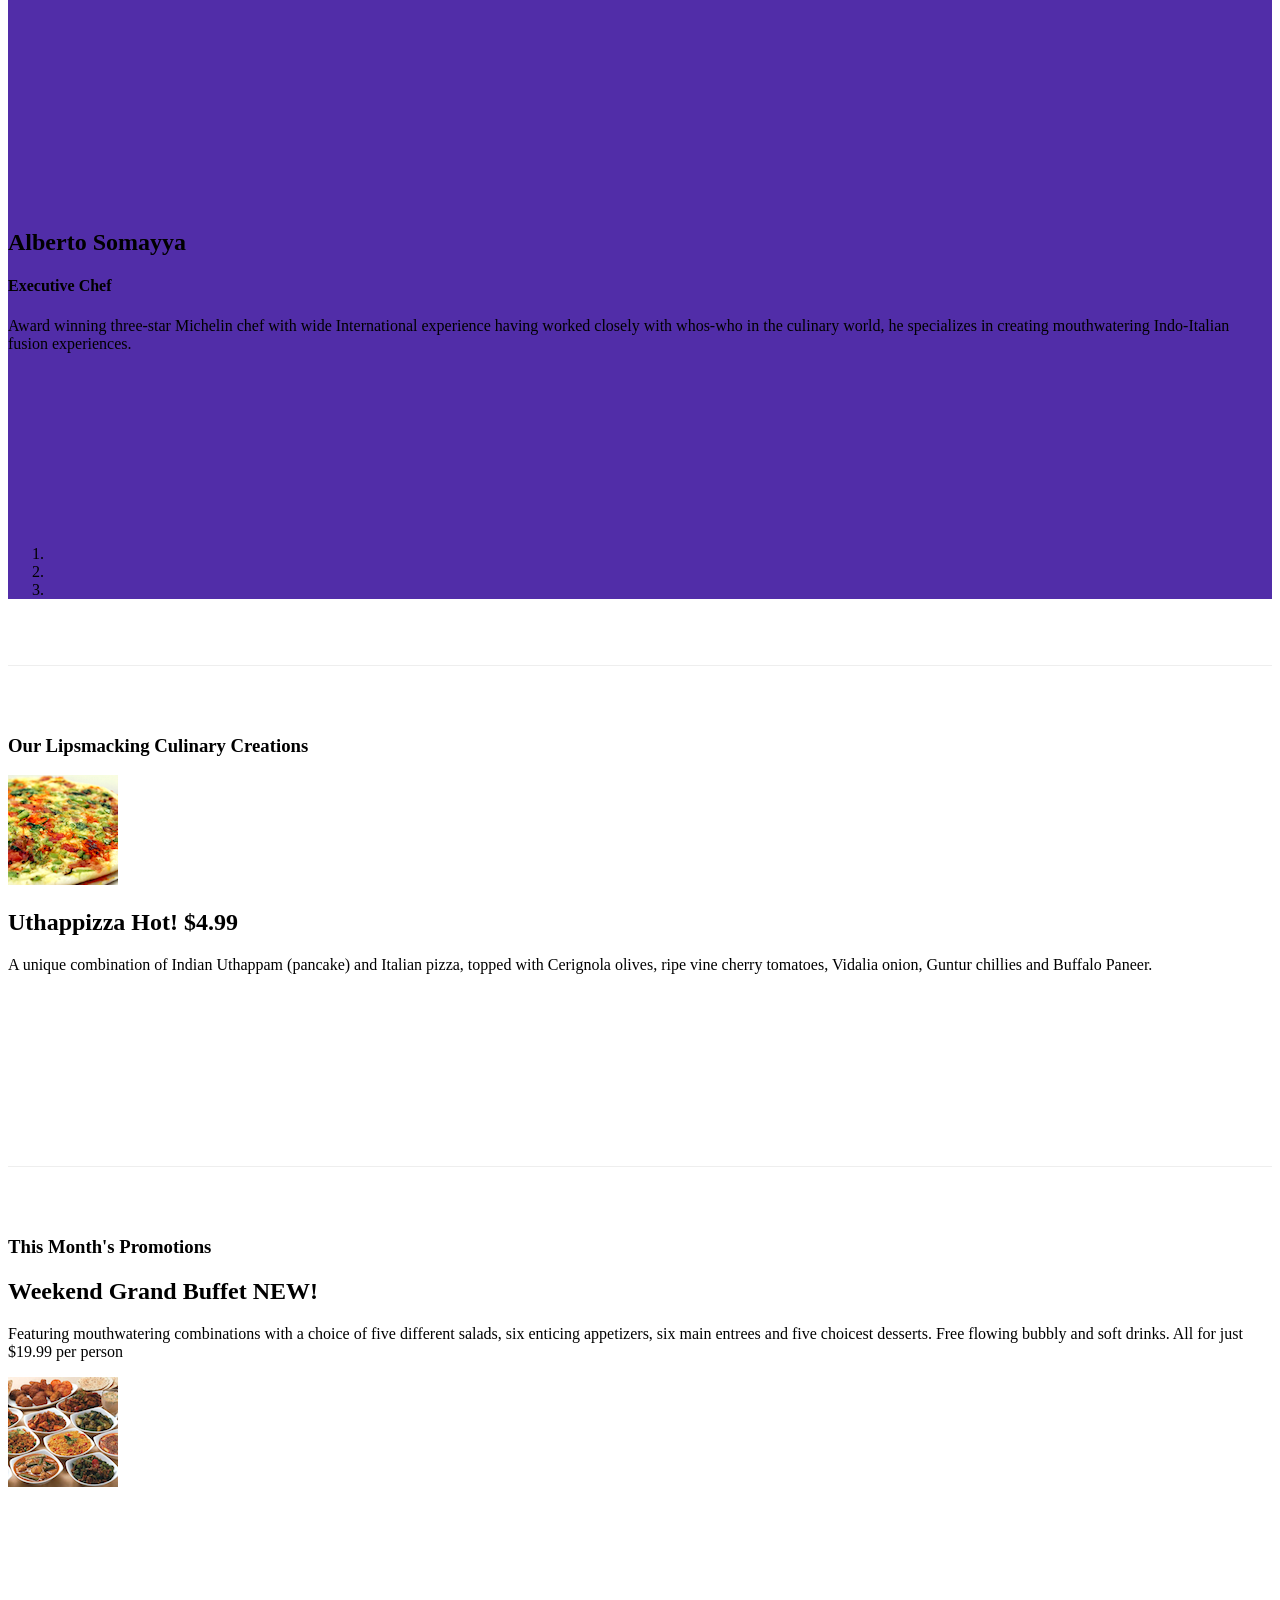
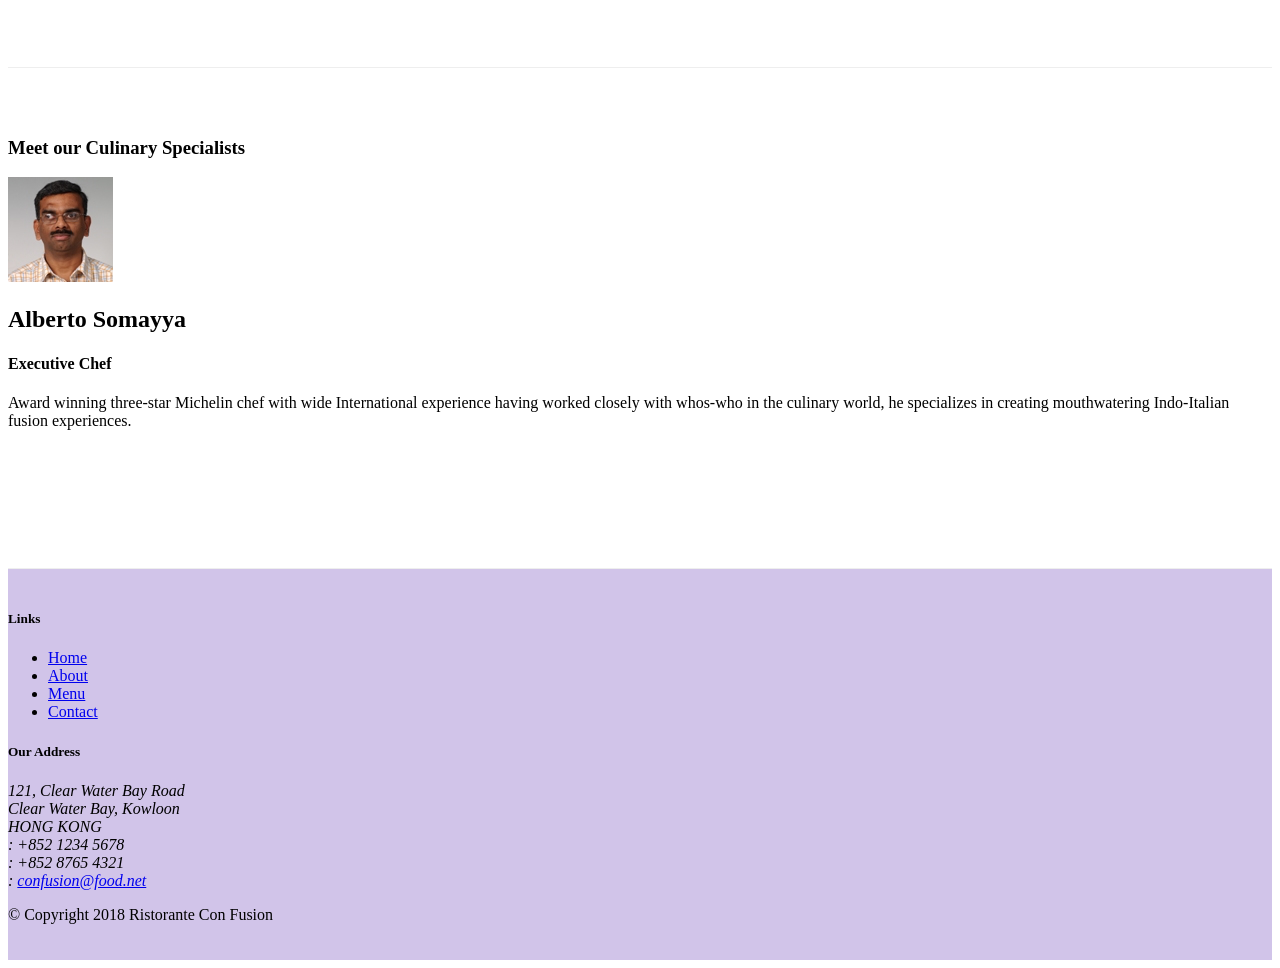
==== commit 3be8329d: "caraousel" ====
--- a/index.html
+++ b/index.html
@@ -248,18 +248,31 @@
                             </div>
                         </div>
                     </div>
+
                     <ol class="carousel-indicators">
                         <li data-target="#mycarousel" data-slide-to="0" class="active"></li>
                         <li data-target="#mycarousel" data-slide-to="1"></li>
                         <li data-target="#mycarousel" data-slide-to="2"></li>
                     </ol>
-                </div>
-                <a class="carousel-control-prev" href="#mycarousel" role="button" data-slide="prev">
-                    <span class="carousel-control-prev-icon"></span>
-                </a>
-                <a class="carousel-control-next" href="#mycarousel" role="button" data-slide="next">
-                    <span class="carousel-control-next-icon"></span>
-                </a>
+                    <a class="carousel-control-prev" href="#mycarousel" role="button" data-slide="prev">
+                        <span class="carousel-control-prev-icon"></span>
+                    </a>
+                    <a class="carousel-control-next" href="#mycarousel" role="button" data-slide="next">
+                        <span class="carousel-control-next-icon"></span>
+                    </a>
+                    
+    
+                    <div class="btn-group" id="carouselButton">
+                        <button class="btn btn-danger btn-sm" id="carousel-pause">
+                            <span class="fa fa-pause"></span>
+                        </button>
+    
+                        <button class="btn btn-danger btn-sm" id="carousel-play">
+                            <span class="fa fa-play"></span>
+                        </button>
+    
+                    </div>
+                </div>
 
              </div>
         </div>
@@ -454,6 +467,50 @@
         });
     </script> -->
 
+    <!-- <script>
+        $(function () {
+            $("#mycarousel").carousel( { interval: 2000 } );
+        });
+
+        $("#carouselButton").click(function(){
+            if ($("#carouselButton").children("span").hasClass('fa-pause')) {
+                $("#mycarousel").carousel('pause');
+                $("#carouselButton").children("span").removeClass('fa-pause');
+                $("#carouselButton").children("span").addClass('fa-play');
+            }
+            else if ($("#carouselButton").children("span").hasClass('fa-play')){
+                $("#mycarousel").carousel('cycle');
+                $("#carouselButton").children("span").removeClass('fa-play');
+                $("#carouselButton").children("span").addClass('fa-pause');                    
+            }
+        });
+        $("#loginButton").click(function(){
+            $('#loginModal').modal('show')
+        });
+        $("#reserve-button").click(function(){
+            $('#reserveTable').modal('show')
+        })
+        
+    </script> -->
+
+
+<script>
+    $(document).ready(function(){
+
+        $('#mycarousel').carousel({interval: 2000});
+        $('#carousel-pause').click(function() {
+            $('#mycarousel').carousel('pause')
+        });
+            
+
+        $('#carousel-play').click(function() {
+            $('#mycarousel').carousel('cycle')
+        });
+            
+
+    })
+</script>
+
 </body>
 
 </html>
--- a/css/styles.css
+++ b/css/styles.css
@@ -73,4 +73,11 @@
 #radioBtn .notActive{
     color: #3276b1;
     background-color: #fff;
+}
+
+#carouselButton {
+    right:0px;
+    position: absolute;
+    bottom: 0px;
+    z-index: 1;
 }
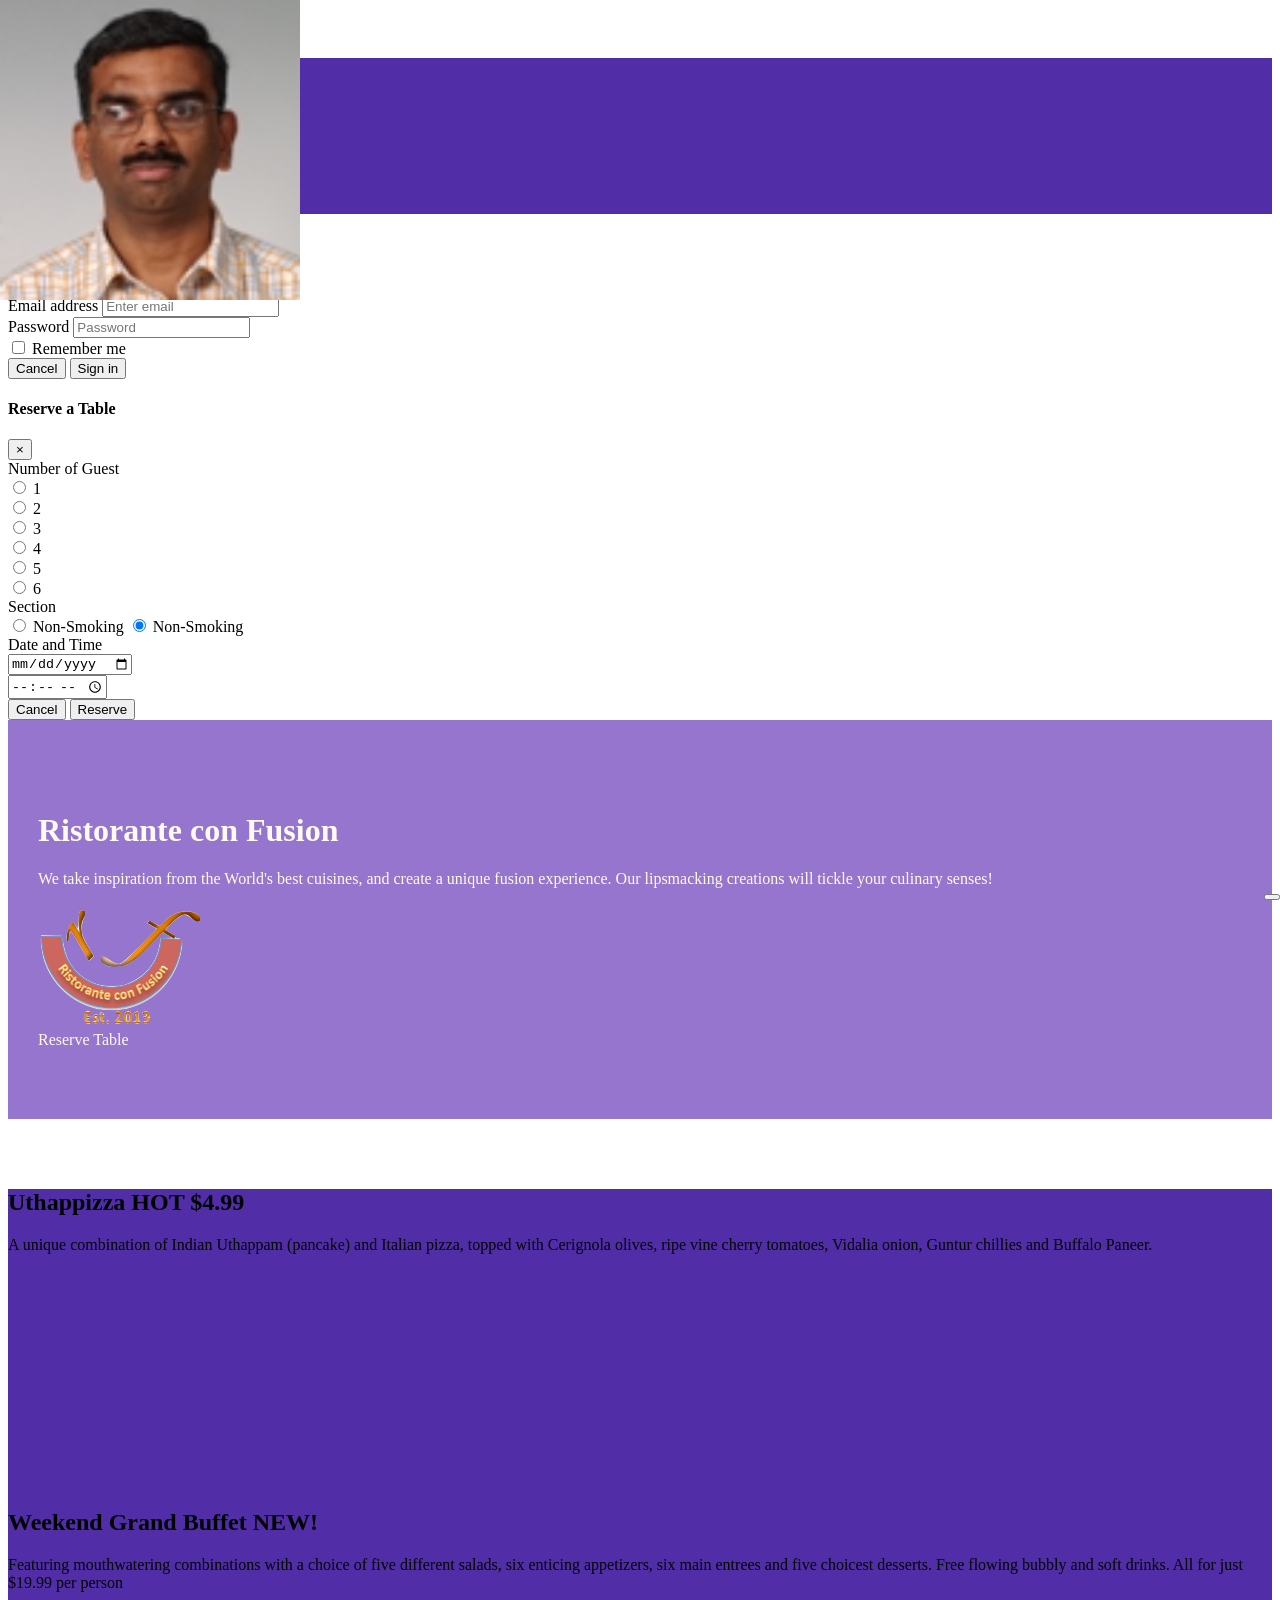
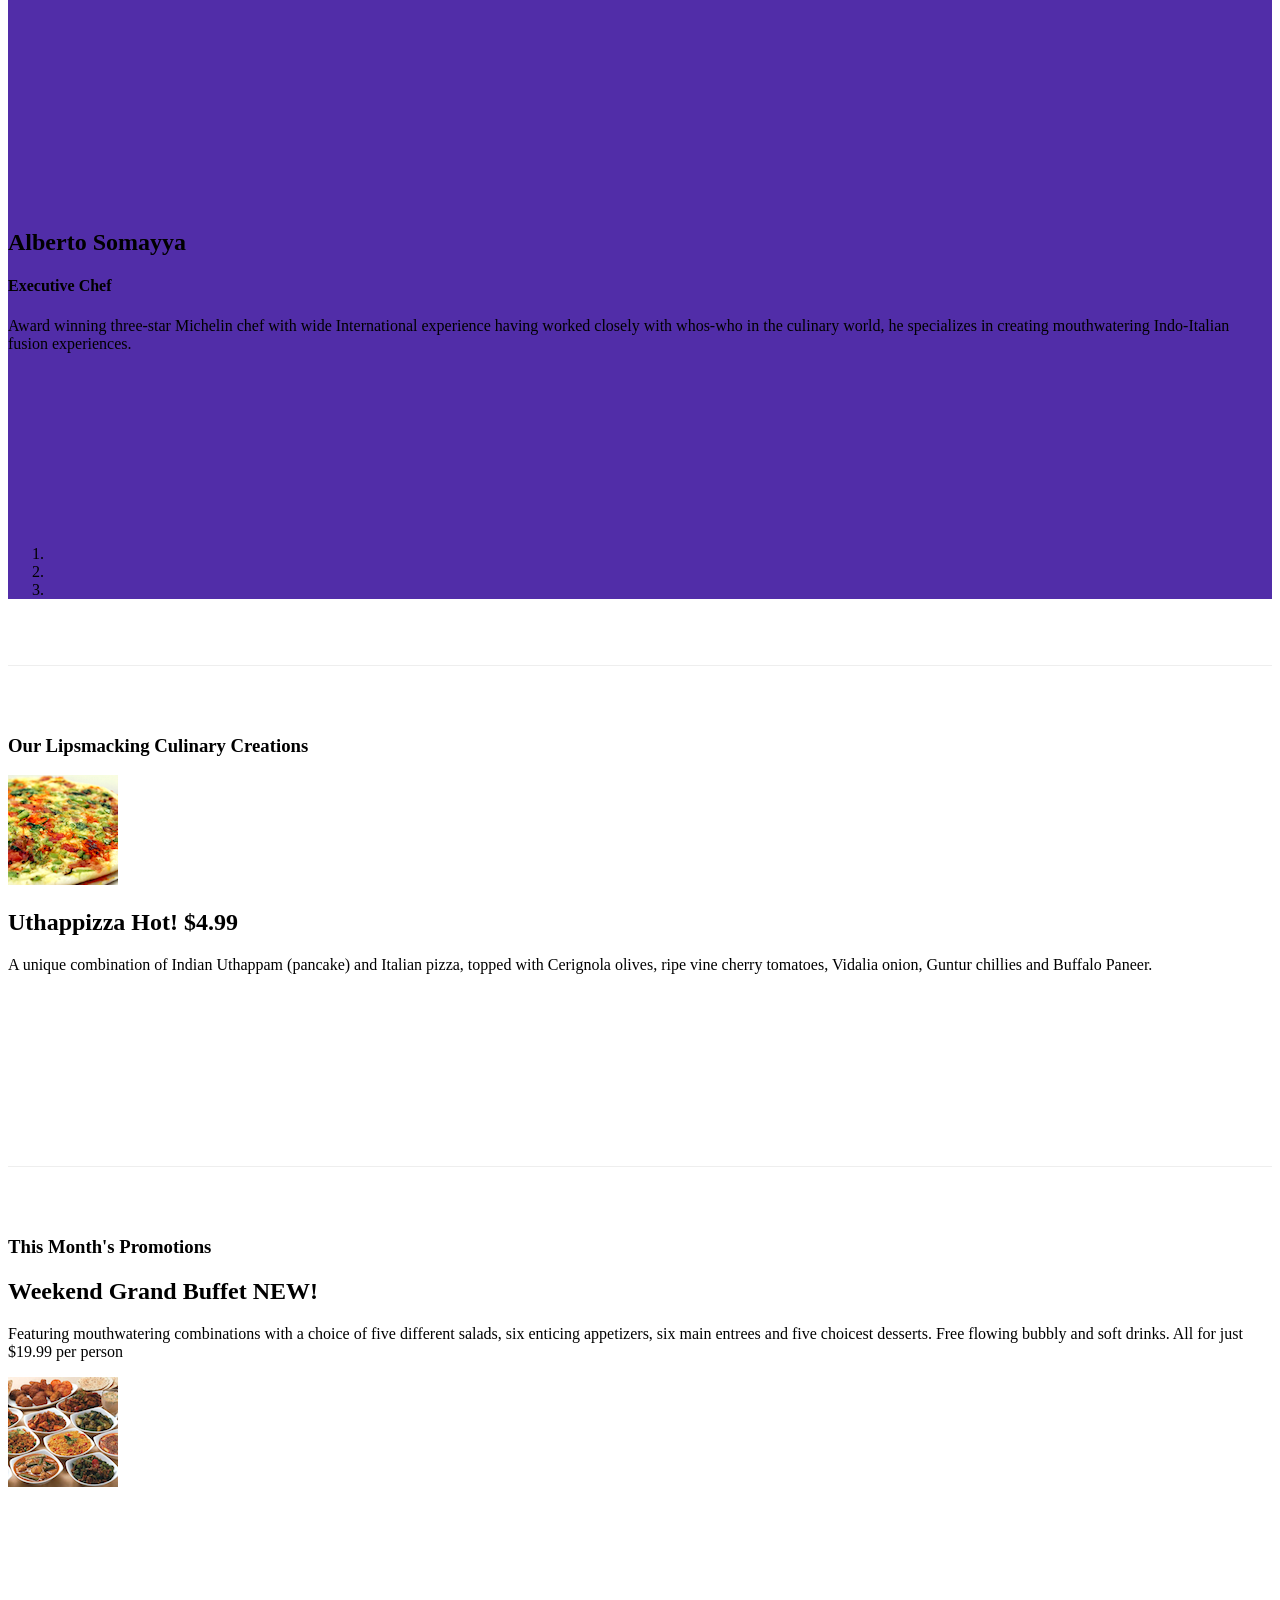
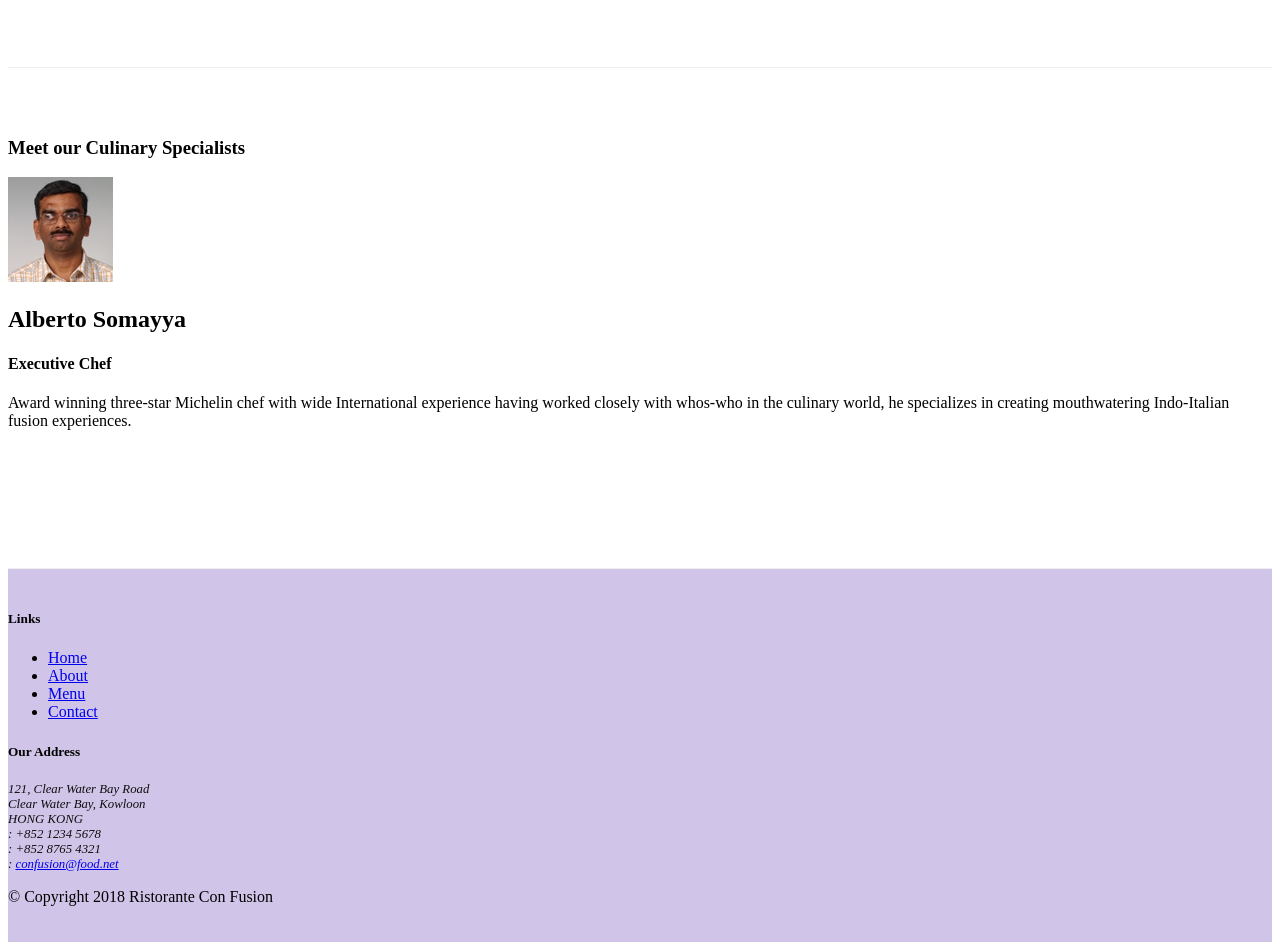
==== commit d00025ef: "exercise Less" ====
--- a/index.html
+++ b/index.html
@@ -262,16 +262,13 @@
                     </a>
                     
     
-                    <div class="btn-group" id="carouselButton">
-                        <button class="btn btn-danger btn-sm" id="carousel-pause">
-                            <span class="fa fa-pause"></span>
-                        </button>
-    
-                        <button class="btn btn-danger btn-sm" id="carousel-play">
+
+    
+                        <button class="btn btn-danger btn-sm" id="carouselButton">
                             <span class="fa fa-play"></span>
                         </button>
     
-                    </div>
+                 
                 </div>
 
              </div>
@@ -467,7 +464,7 @@
         });
     </script> -->
 
-    <!-- <script>
+    <script>
         $(function () {
             $("#mycarousel").carousel( { interval: 2000 } );
         });
@@ -491,13 +488,13 @@
             $('#reserveTable').modal('show')
         })
         
-    </script> -->
-
-
+    </script>
+
+<!-- 
 <script>
     $(document).ready(function(){
 
-        $('#mycarousel').carousel({interval: 2000});
+        $('#mycarousel').carousel({interval: 5000});
         $('#carousel-pause').click(function() {
             $('#mycarousel').carousel('pause')
         });
@@ -509,7 +506,7 @@
             
 
     })
-</script>
+</script> -->
 
 </body>
 
--- a/css/styles.css
+++ b/css/styles.css
@@ -1,83 +1,56 @@
-.row-header{
-    margin: 0px uuto;
-    padding: 0px auto;
-    
+.row-header {
+  margin: 0px auto;
+  padding: 0px 0px;
 }
-
-.row-content{
-    margin: 0px auto;
-    padding: 50px 0px 50px 0px;
-    border-bottom:1px ridge;
-    min-height: 400px;
+.row-content {
+  margin: 0px auto;
+  padding: 50px 0px;
+  border-bottom: 1px ridge;
+  min-height: 400px;
 }
-
-.row-pagetitle{
-    margin: 0px auto;
-    padding: 10px 0px 10px 0px;
-    border-bottom:1px ridge;
-    min-height: 70px;
+.footer {
+  background-color: #D1C4E9;
+  margin: 0px auto;
+  padding: 20px 0px;
 }
-
-
-.footer{
-    background-color: #d1c4e9;
-    margin: 0px auto;
-    padding: 20px 0 20px 0;
+.jumbotron {
+  margin: 0px auto;
+  padding: 70px 30px;
+  background: #9575CD;
+  color: floralwhite;
 }
-
-.jumbotron {
-    padding: 70px 30px 70px 30px;
-    margin: 0px auto;
-    background: #9575cd;
-    color: floralwhite;
+address {
+  font-size: 80%;
+  margin: 0px;
+  color: #0f0f0f;
 }
-
-.address{
-    font-size: 80%;
-    margin: 0px;
-    color: #0f0f0f;
+body {
+  padding: 50px 0px 0px 0px;
+  z-index: 0;
 }
-
-
-body {
-    padding: 50px 0px 0px 0px;
-    z-index: 0;
+.navbar-dark {
+  background-color: #512da8;
 }
-
-.navbar-dark {
-    background-color: #512da8;
+.tab-content {
+  border-left: 1px solid #ddd;
+  border-right: 1px solid #ddd;
+  border-bottom: 1px solid #ddd;
+  padding: 10px;
 }
-
-.tab-content {
-    border-left: 1px solid #ddd;
-    border-right: 1px solid #ddd;
-    border-bottom: 1px solid #ddd;
-    padding:10px;
+.carousel {
+  background: #512DA8;
 }
-
-.carousel {
-    background:#512DA8;
-}
-
-.carousel-item {
+.carousel .carousel-item {
   height: 300px;
 }
-
-.carousel-item img {
-    position: absolute;
-    top: 0;
-    left: 0;
-    min-height: 300px;
+.carousel .carousel-item img {
+  position: absolute;
+  top: 0;
+  left: 0;
+  min-height: 300px;
 }
-
-#radioBtn .notActive{
-    color: #3276b1;
-    background-color: #fff;
+#carouselButton {
+  right: 0px;
+  position: absolute;
+  bottom: 0px;
 }
-
-#carouselButton {
-    right:0px;
-    position: absolute;
-    bottom: 0px;
-    z-index: 1;
-}
